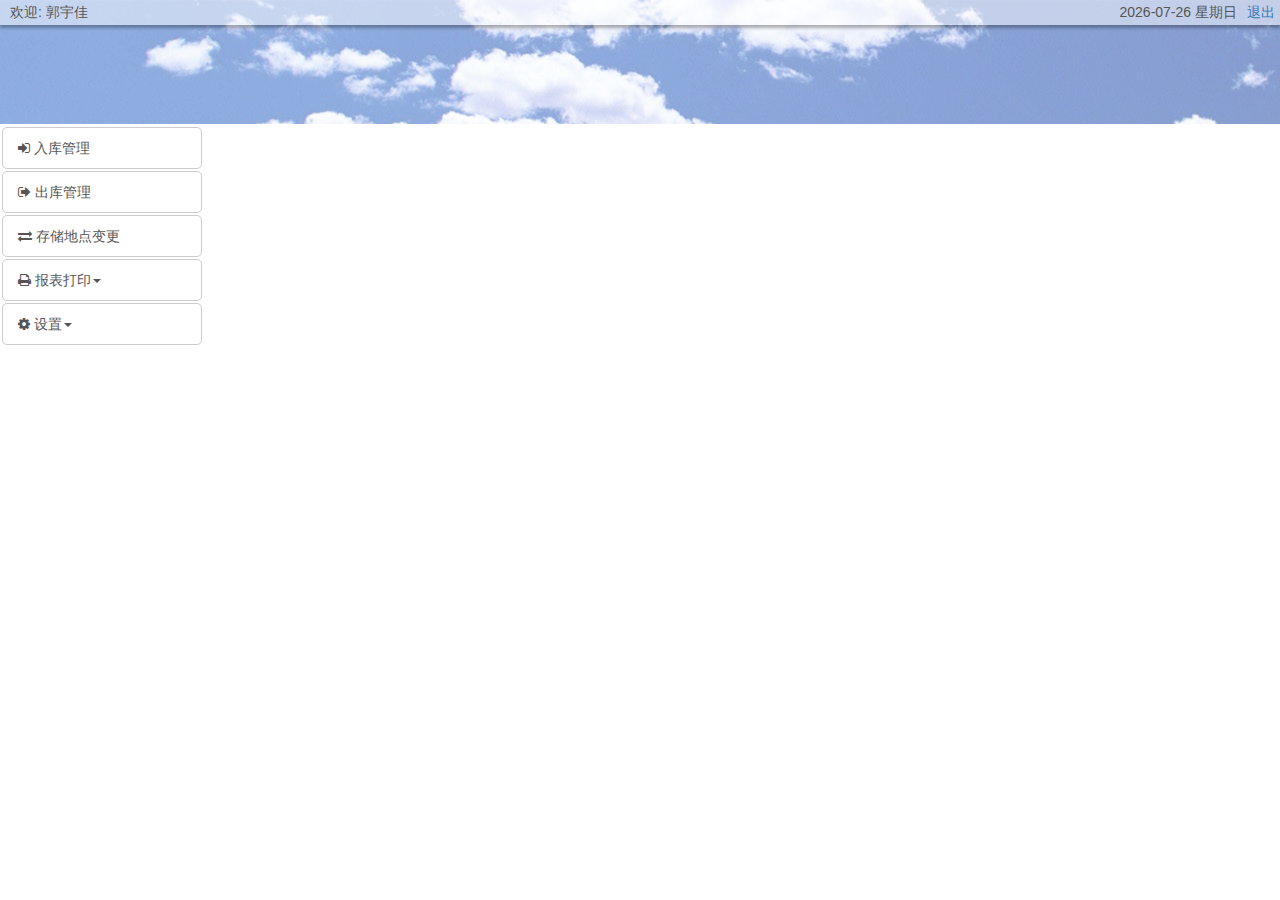
==== html/index.html @ 145302eb "Merge pull request #8 from GreysonHonour/Food_Bureau_br_qx" ====
<!DOCTYPE html>
<html lang="en">
<head>
	<meta charset="UTF-8">
	<title>市级储备粮油库存管理系统</title>
	<link rel="stylesheet" type="text/css" href="../css/bootstrap.min.css">
	<link rel="stylesheet" type="text/css" href="../css/ui.jqgrid.css">
	<link rel="stylesheet" type="text/css" href="../css/base.css">
	<link rel="stylesheet" type="text/css" href="../css/style.css">
	<link rel="stylesheet" type="text/css" href="../css/jquery-ui.min.css">
	<link rel="stylesheet" type="text/css" href="../css/daterangepicker-bs3.css">
	<link rel="stylesheet" type="text/css" href="../css/font-awesome.min.css">
	<link rel="stylesheet" type="text/css" href="../js/skin/layer.css">
	<script type="text/javascript" src="../js/jquery-1.10.2.min.js"></script>
	<script type="text/javascript" src="../js/jquery-migrate-1.4.0.min.js"></script>
	<script type="text/javascript" src="../js/jquery.jqGrid.min.js"></script>
	<script type="text/javascript" src="../js/bootstrap.min.js"></script>
	<script type="text/javascript" src="../js/bt_dropdown.js"></script>
	<script type="text/javascript" src="../js/moment.js"></script>
	<script type="text/javascript" src="../js/daterangepicker.js"></script>
	<script type="text/javascript" src="../js/layer.js"></script>
	<script type="text/javascript" src="../js/bootstrapValidator.min.js"></script>
	<script type="text/javascript" src="../js/validation.js"></script>
	<script type="text/javascript" src="../js/main.js"></script>

</head>
<body>
	<header>
		<nav id="nav_info">
			<div class="float-lt" id="user_info">欢迎: 郭宇佳</div>
			<a href="#" class="float-rt mr5" id="login_out">退出</a>
			<div class="float-rt" id="date_info"></div>
		</nav>
		<!--<div id="nav_title"><span>市粮食储备粮油库存管理系统</span>-->
		</div>
	</header>
	<div class="content">
		<aside class="dropdown">
			<ul class="nav nav-pills nav-stacked">
				<li><a href="#"><i class="fa fa-sign-in"></i>&nbsp;入库管理</a></li>
				<li><a href="#"><i class="fa fa-sign-out"></i>&nbsp;出库管理</a></li>
				<li><a href="#"><i class="fa fa-exchange"></i>&nbsp;存储地点变更</a></li>
				<li><a class="dropdown-toggle" data-toggle="dropdown" href="#"><i class="fa fa-print"></i>&nbsp;报表打印<span class="caret"></span></a>
					<ul class="dropdown-menu pull-left" role="menu" aria-labelledby="dLabel">
						<li class="dropdown-header muted">下拉菜单标题</li>
						<li><a href="#">市级储备粮进销存业务管理平衡表</a></li>
						<li><a href="#">市级储备粮食库存管理表</a></li>
						<li><a href="#">市级存储粮食（XX月份）存储年限报表</a></li>
						<li class="divider"></li>
						<li class="dropdown-header muted">下拉菜单标题</li>
						<li><a href="#">市储油进销存业务管理平衡表</a></li>
						<li><a href="#">市级储备油库存管理表</a></li>
						<li><a href="#">市级储备油存储年限表</a></li>
					</ul>
				</li> 
				<li><a class="dropdown-toggle" data-toggle="dropdown" href="#"><i class="fa fa-cog"></i>&nbsp;设置<span class="caret"></span></a>
					<ul class="dropdown-menu pull-right" role="menu" aria-labelledby="dLabel">
						<li><a id="cog_ui" href="#">用户管理</a></li>
						<li class="dropdown-submenu">
							<a tabindex="-1" href="#">承储位置管理</a>
							<ul class="dropdown-menu">
								<li><a id="cog_su_whs" href="#">承储单位・仓垛设置</a></li>
							</ul>
						</li>
						<li class="dropdown-submenu">
							<a tabindex="-1" href="#">粮食基础数据管理</a>
							<ul class="dropdown-menu">
								<li><a id="cog_gvc" href="#">粮油品种・分类设置</a></li>
								<li><a id="cog_g3q" href="#">粮油等级・品质设置</a></li>
							</ul>
						</li>
					</ul>
				</li>
			</ul>

		</aside>

		<section>
			<!-- 入库检索区域 -->
			<article class="panel panel-default none">
				<header class="panel-heading">市粮食储备粮油入库单&nbsp;&nbsp;检索&nbsp;&nbsp;<i class="fa fa-search"></i></header>
				<form class="form-inline panel-body">
					<table class="grain_search">
						<tr>
							<td colspan="6" class="m0">
								<table class="width-per-10">
									<tr>
										<td class="width-per-2z5">
											<div class="input-group width-per-7">
												<span class="input-group-addon"><i class="fa fa-barcode"></i>&nbsp;单据编号</span>
												<input type="text" class="form-control" placeholder="S0000001" aria-describedby="basic-addon1" id="sc_in_ivy_no" />
											</div>
										</td>
										<td class="width-per-2z5">
											<div class="input-group width-per-9">
												<span class="input-group-addon"><i class="fa fa-barcode"></i>&nbsp;入库编号</span>
												<input type="text" class="form-control" placeholder="" aria-describedby="basic-addon1" id="sc_in_note_no" />
											</div>
										</td>
										<td class="width-per-2z5">
											<fieldset>
												<div class="control-group">
													<div class="controls">
														<div class="input-prepend input-group">
															<span class="add-on input-group-addon"><i class="fa fa-calendar"></i>&nbsp;入库日期</span>
															<input readonly type="text" id="sc_in_ivy_tm" style="width: 105px" name="inventory_in_tm" class="form-control inventory_tm"/> 
														</div>
													</div>
												</div>
											</fieldset>

											<script type="text/javascript">
												$(function() {
													$('.inventory_tm').daterangepicker({ singleDatePicker: true }, function(start, end, label) {
														console.log(start.toISOString(), end.toISOString(), label);
													});
												});
											</script>
										</td>
										<td class="width-per-2z5">
											<div class="input-group width-per-7">
											<span class="input-group-addon"><i class="fa fa-sign-in"></i>&nbsp;入库量</span>
												<input type="number" id="sc_in_ivy_amt" name="sc_in_ivy_amt" class="form-control" min="0"/>
											</div>
										</td>
									</tr>
								</table>
							</td>
						</tr>
						<tr>
							<td colspan="6" class="m0">
								<table class="width-per-10">
									<tr>
										<td class="width-per-2z5">
											<label>承储单位</label><br/>
											<select id="sc_in_su" class="form-control" style="width:200px"></select>
										</td>
										<td class="width-per-2z5">
											<label>储存地点</label><br/>
											<select id="sc_in_unit_nm" class="form-control" style="width:200px"></select>
										</td>
										<td class="width-per-2z5">
											<label>粮油品种</label><br/>
											<select id="sc_in_gv" class="form-control" style="width:200px"></select>
										</td>
										<td class="width-per-2z5">
											<label>粮油分类</label><br/>
											<select id="sc_in_gc_l1" class="form-control" style="width:200px"></select>
										</td>
									</tr>
									<tr>
										<td class="width-per-2z5">
											<label>等级</label><br/>
											<select id="sc_in_gg" class="form-control" style="width:200px"></select>
										</td>
										<td class="width-per-2z5">
											<label>生产年度</label><br/>
											<select id="sc_in_py" class="form-control" style="width:200px"></select>
										</td>
										<td class="width-per-2z5">
											<label>来源内容</label><br/>
											<select id="sc_in_gs" class="form-control" style="width:200px"></select>
										</td>
										<td class="width-per-2z5">
											<label>品质</label><br/>
											<select id="sc_in_gq" class="form-control" style="width:200px"></select>
										</td>
									</tr>
								</table>
							</td>
						</tr>
						<tr>
							<td colspan="6" class="comments pt5">
								<label>备注</label><br/>
								<textarea id="sc_in_rk" draggable="false" class="form-control" placeholder="" style="width:98%"></textarea>
							</td>
						</tr>				
					</table>
					<div class="mt5">
						<button type="button" class="btn btn-primary">检&nbsp;&nbsp;&nbsp;&nbsp;索</button>
						<button type="button" class="btn btn-info" id="sub_in">添&nbsp;&nbsp;&nbsp;&nbsp;加</button>
						<button type="button" class="btn btn-info" id="sub_in_pt">打&nbsp;&nbsp;&nbsp;&nbsp;印</button>
						<button type="button" class="btn btn-warning">重&nbsp;&nbsp;&nbsp;&nbsp;置</button>
					</div>
				</form>
				<div class="view_tbl">
					<form>
						<table id="view_in_tbl">
							<div id="view_in_pages"></div>
						</table>
					</form>
				</div>
			</article>

			<!-- 出库检索区域 -->
			<article class="panel panel-default none">
				<header class="panel-heading">市粮食储备粮油出库单&nbsp;&nbsp;检索&nbsp;&nbsp;<i class="fa fa-search"></i></header>
				<form class="form-inline panel-body">
					<table class="grain_search">
						<tr>
							<td colspan="6" class="m0">
								<table class="width-per-10">
									<tr>
										<td class="width-per-2">
											<div class="input-group width-per-9">
												<span class="input-group-addon"><i class="fa fa-barcode"></i>&nbsp;单据编号</span>
												<input type="text" id="sc_out_ivy_no" class="form-control" placeholder="C0000001" aria-describedby="basic-addon1" />
											</div>
										</td>
										<td class="width-per-2">
											<div class="input-group width-per-9">
												<span class="input-group-addon"><i class="fa fa-barcode"></i>&nbsp;原单据号</span>
												<input type="text" id="sc_oi_ivy_no" class="form-control" placeholder="S0000001" aria-describedby="basic-addon1" />
											</div>
										</td>
										<td class="width-per-2">
											<fieldset>
												<div class="control-group">
													<div class="controls">
														<div class="input-prepend input-group">
															<span class="add-on input-group-addon"><i class="fa fa-calendar"></i>&nbsp;出库日期</span>
															<input readonly type="text" id="sc_out_ivy_tm" style="width: 105px" name="inventory_out_tm" class="form-control inventory_tm"/> 
														</div>
													</div>
												</div>
											</fieldset>

											<script type="text/javascript">
												$(function() {
													$('.inventory_tm').daterangepicker({ singleDatePicker: true }, function(start, end, label) {
														console.log(start.toISOString(), end.toISOString(), label);
													});
												});
											</script>
										</td>
										<td class="width-per-2">
											<div class="input-group width-per-9">
												<span class="input-group-addon"><i class="fa fa-sign-in"></i>&nbsp;原粮食量</span>
												<input type="number" id="sc_oi_ivy_amt" class="form-control" min="0"/>
											</div>
										</td>
										<td class="width-per-2">
											<div class="input-group width-per-9">
												<span class="input-group-addon"><i class="fa fa-sign-out"></i>&nbsp;出库量</span>
												<input type="number" id="sc_out_ivy_amt" class="form-control" min="0"/>
											</div>
										</td>
									</tr>	
								</table>
							</td>
						</tr>
						<tr>
							<td colspan="6" class="m0 pt10">
								<table class="width-per-10">
									<tr>
										<td class="width-per-8">
											<div class="input-group" style="width:97.5%">
												<span class="input-group-addon" style="width:99px;">&nbsp;<i class="fa fa-map-marker"></i>&nbsp;收货单位</span>
												<input type="text" id="sc_out_rsv_nm" class="form-control"/>
											</div>
										</td>
										<td class="width-per-2">
											<div class="input-group width-per-9">
												<span class="input-group-addon"><i class="fa fa-minus-circle"></i>&nbsp;损耗量</span>
												<input type="number" id="sc_out_lt_amt" class="form-control" min="0"/>
											</div>
										</td>
									</tr>
								</table>
							</td>
						</tr>
						<tr>
							<td colspan="6" class="pt10">
								<div class="float-lt mr30">
									<label>承储单位</label><br/>
									<select id="sc_out_su" style="width:200px" class="form-control"></select>
								</div>
								<div class="float-lt mr30">
									<label>调出地点</label><br/>
									<select id="sc_out_unit_nm" style="width:200px" class="form-control"></select>
								</div>
								<div class="float-lt mr30">
									<label>调拨性质</label><br/>
									<select id="sc_out_ga" style="width:200px" class="form-control"></select>
								</div>
							</td>
						</tr>
						<tr>
							<td colspan="6" class="pt10">
								<label>备注</label><br/>
								<textarea id="sc_out_rk" draggable="false" class="form-control" placeholder="" style="width:98%"></textarea>
							</td>
						</tr>				
					</table>
					<div class="mt5">
						<button type="button" class="btn btn-primary">检&nbsp;&nbsp;&nbsp;&nbsp;索</button>
						<button type="button" class="btn btn-info" id="sub_out">添&nbsp;&nbsp;&nbsp;&nbsp;加</button>
						<button type="button" class="btn btn-info" id="sub_out_pt">打&nbsp;&nbsp;&nbsp;&nbsp;印</button>
						<button type="button" class="btn btn-warning">重&nbsp;&nbsp;&nbsp;&nbsp;置</button>
					</div>
				</form>
				<div class="view_tbl">
					<form>
						<table id="view_out_tbl">
							<div id="view_out_pages"></div>
						</table>
					</form>
				</div>
			</article>
			<!-- 变更区域 -->
			<article class="panel panel-default none">
				<header class="panel-heading">市粮食储备粮油储存地点变更</header>
				<table class="grain_change" border="1px">
					<tr>
						<td class="" style="width:50%">
							<div class="" style="width:100%; height:40px; position:relative; left:0px;">
								<table style="width:100%;height: 100%;">
									<tr>
										<td>
											<label style="float:left; line-height:30px; margin:0 5px;">品名</label>
											<select style="width:150px;" class="form-control"></select>	
										</td>
										<td>
											<label style="float:left; line-height:30px; margin:0 5px;">等级</label>
											<select style="width:150px;" class="form-control"></select>		
										</td>
										<td>
											<a href="javascript:;" id="subCg" style="text-decoration:none">选&nbsp;&nbsp;&nbsp;&nbsp;择</a>
										</td>
									</tr>
								</table>
							</div>
							<div class="" style="width:100%; height:260px; background-color:yellow; overflow-y: auto; border-top:1px solid #ccc">

							</div>
						</td>
						<td class="" style="width:50%">
							<div>
								
							</div>
						</td>
					</tr>
				</table>
				<div class="view_tbl">
					<form>
						<table id="view_cg_tbl">
							<div id="view_cg_pages"></div>
						</table>
					</form>
				</div>

			</article>
		</section>

	</div>
	<footer></footer>
</body>
</html>
---- css/ui.jqgrid.css ----
.ui-jqgrid{position:relative}.ui-jqgrid .ui-jqgrid-view{position:relative;left:0;top:0;padding:.0em;font-size:11px}.ui-jqgrid .ui-jqgrid-titlebar{padding:.3em .2em .2em .3em;position:relative;border-left:0 none;border-right:0 none;border-top:0 none}.ui-jqgrid .ui-jqgrid-title{float:left;margin:.1em 0 .2em}.ui-jqgrid .ui-jqgrid-titlebar-close{position:absolute;top:50%;width:19px;margin:-10px 0 0 0;padding:1px;height:18px}.ui-jqgrid .ui-jqgrid-titlebar-close span{display:block;margin:1px}.ui-jqgrid .ui-jqgrid-titlebar-close:hover{padding:0}.ui-jqgrid .ui-jqgrid-hdiv{position:relative;margin:0;padding:0;overflow-x:hidden;border-left:0 none!important;border-top:0 none!important;border-right:0 none!important}.ui-jqgrid .ui-jqgrid-hbox{float:left;padding-right:20px}.ui-jqgrid .ui-jqgrid-htable{table-layout:fixed;margin:0}.ui-jqgrid .ui-jqgrid-htable th{height:22px;padding:0 2px 0 2px}.ui-jqgrid .ui-jqgrid-htable th div{overflow:hidden;position:relative;height:17px}.ui-th-column,.ui-jqgrid .ui-jqgrid-htable th.ui-th-column{overflow:hidden;white-space:nowrap;text-align:center;border-top:0 none;border-bottom:0 none}.ui-th-ltr,.ui-jqgrid .ui-jqgrid-htable th.ui-th-ltr{border-left:0 none}.ui-th-rtl,.ui-jqgrid .ui-jqgrid-htable th.ui-th-rtl{border-right:0 none}.ui-first-th-ltr{border-right:1px solid}.ui-first-th-rtl{border-left:1px solid}.ui-jqgrid .ui-th-div-ie{white-space:nowrap;zoom:1;height:17px}.ui-jqgrid .ui-jqgrid-resize{height:20px!important;position:relative;cursor:e-resize;display:inline;overflow:hidden}.ui-jqgrid .ui-grid-ico-sort{overflow:hidden;position:absolute;display:inline;cursor:pointer!important}.ui-jqgrid .ui-icon-asc{margin-top:-3px;height:12px}.ui-jqgrid .ui-icon-desc{margin-top:3px;height:12px}.ui-jqgrid .ui-i-asc{margin-top:0;height:16px}.ui-jqgrid .ui-i-desc{margin-top:0;margin-left:13px;height:16px}.ui-jqgrid .ui-jqgrid-sortable{cursor:pointer}.ui-jqgrid tr.ui-search-toolbar th{border-top-width:1px!important;border-top-color:inherit!important;border-top-style:ridge!important}tr.ui-search-toolbar input{margin:1px 0 0 0}tr.ui-search-toolbar select{margin:1px 0 0 0}.ui-jqgrid .ui-jqgrid-bdiv{position:relative;margin:0;padding:0;overflow:auto;text-align:left}.ui-jqgrid .ui-jqgrid-btable{table-layout:fixed;margin:0;outline-style:none}.ui-jqgrid tr.jqgrow{outline-style:none}.ui-jqgrid tr.jqgroup{outline-style:none}.ui-jqgrid tr.jqgrow td{font-weight:normal;overflow:hidden;white-space:pre;height:22px;padding:0 2px 0 2px;border-bottom-width:1px;border-bottom-color:inherit;border-bottom-style:solid}.ui-jqgrid tr.jqgfirstrow td{padding:0 2px 0 2px;border-right-width:1px;border-right-style:solid}.ui-jqgrid tr.jqgroup td{font-weight:normal;overflow:hidden;white-space:pre;height:22px;padding:0 2px 0 2px;border-bottom-width:1px;border-bottom-color:inherit;border-bottom-style:solid}.ui-jqgrid tr.jqfoot td{font-weight:bold;overflow:hidden;white-space:pre;height:22px;padding:0 2px 0 2px;border-bottom-width:1px;border-bottom-color:inherit;border-bottom-style:solid}.ui-jqgrid tr.ui-row-ltr td{text-align:left;border-right-width:1px;border-right-color:inherit;border-right-style:solid}.ui-jqgrid tr.ui-row-rtl td{text-align:right;border-left-width:1px;border-left-color:inherit;border-left-style:solid}.ui-jqgrid td.jqgrid-rownum{padding:0 2px 0 2px;margin:0;border:0 none}.ui-jqgrid .ui-jqgrid-resize-mark{width:2px;left:0;background-color:#777;cursor:e-resize;cursor:col-resize;position:absolute;top:0;height:100px;overflow:hidden;display:none;border:0 none;z-index:99999}.ui-jqgrid .ui-jqgrid-sdiv{position:relative;margin:0;padding:0;overflow:hidden;border-left:0 none!important;border-top:0 none!important;border-right:0 none!important}.ui-jqgrid .ui-jqgrid-ftable{table-layout:fixed;margin-bottom:0}.ui-jqgrid tr.footrow td{font-weight:bold;overflow:hidden;white-space:nowrap;height:21px;padding:0 2px 0 2px;border-top-width:1px;border-top-color:inherit;border-top-style:solid}.ui-jqgrid tr.footrow-ltr td{text-align:left;border-right-width:1px;border-right-color:inherit;border-right-style:solid}.ui-jqgrid tr.footrow-rtl td{text-align:right;border-left-width:1px;border-left-color:inherit;border-left-style:solid}.ui-jqgrid .ui-jqgrid-pager{border-left:0 none!important;border-right:0 none!important;border-bottom:0 none!important;margin:0!important;padding:0!important;position:relative;height:25px;white-space:nowrap;overflow:hidden;font-size:11px}.ui-jqgrid .ui-pager-control{position:relative}.ui-jqgrid .ui-pg-table{position:relative;padding-bottom:2px;width:auto;margin:0}.ui-jqgrid .ui-pg-table td{font-weight:normal;vertical-align:middle;padding:1px}.ui-jqgrid .ui-pg-button{height:19px!important}.ui-jqgrid .ui-pg-button span{display:block;margin:1px;float:left}.ui-jqgrid .ui-pg-button:hover{padding:0}.ui-jqgrid .ui-state-disabled:hover{padding:1px}.ui-jqgrid .ui-pg-input{height:13px;font-size:.8em;margin:0}.ui-jqgrid .ui-pg-selbox{font-size:.8em;line-height:18px;display:block;height:18px;margin:0}.ui-jqgrid .ui-separator{height:18px;border-left:1px solid #ccc;border-right:1px solid #ccc;margin:1px;float:right}.ui-jqgrid .ui-paging-info{font-weight:normal;height:19px;margin-top:3px;margin-right:4px}.ui-jqgrid .ui-jqgrid-pager .ui-pg-div{padding:1px 0;float:left;position:relative}.ui-jqgrid .ui-jqgrid-pager .ui-pg-button{cursor:pointer}.ui-jqgrid .ui-jqgrid-pager .ui-pg-div span.ui-icon{float:left;margin:0 2px}.ui-jqgrid td input,.ui-jqgrid td select .ui-jqgrid td textarea{margin:0}.ui-jqgrid td textarea{width:auto;height:auto}.ui-jqgrid .ui-jqgrid-toppager{border-left:0 none!important;border-right:0 none!important;border-top:0 none!important;margin:0!important;padding:0!important;position:relative;height:25px!important;white-space:nowrap;overflow:hidden}.ui-jqgrid .ui-jqgrid-toppager .ui-pg-div{padding:1px 0;float:left;position:relative}.ui-jqgrid .ui-jqgrid-toppager .ui-pg-button{cursor:pointer}.ui-jqgrid .ui-jqgrid-toppager .ui-pg-div span.ui-icon{float:left;margin:0 2px}.ui-jqgrid .ui-jqgrid-btable .ui-sgcollapsed span{display:block}.ui-jqgrid .ui-subgrid{margin:0;padding:0;width:100%}.ui-jqgrid .ui-subgrid table{table-layout:fixed}.ui-jqgrid .ui-subgrid tr.ui-subtblcell td{height:18px;border-right-width:1px;border-right-color:inherit;border-right-style:solid;border-bottom-width:1px;border-bottom-color:inherit;border-bottom-style:solid}.ui-jqgrid .ui-subgrid td.subgrid-data{border-top:0 none!important}.ui-jqgrid .ui-subgrid td.subgrid-cell{border-width:0 0 1px 0}.ui-jqgrid .ui-th-subgrid{height:20px}.ui-jqgrid .loading{position:absolute;top:45%;left:45%;width:auto;z-index:101;padding:6px;margin:5px;text-align:center;font-weight:bold;display:none;border-width:2px!important;font-size:11px}.ui-jqgrid .jqgrid-overlay{display:none;z-index:100}* html .jqgrid-overlay{width:expression(this.parentNode.offsetWidth+'px');height:expression(this.parentNode.offsetHeight+'px')}* .jqgrid-overlay iframe{position:absolute;top:0;left:0;z-index:-1;width:expression(this.parentNode.offsetWidth+'px');height:expression(this.parentNode.offsetHeight+'px')}.ui-jqgrid .ui-userdata{border-left:0 none;border-right:0 none;height:21px;overflow:hidden}.ui-jqdialog{display:none;width:300px;position:absolute;padding:.2em;font-size:11px;overflow:visible}.ui-jqdialog .ui-jqdialog-titlebar{padding:.3em .2em;position:relative}.ui-jqdialog .ui-jqdialog-title{margin:.1em 0 .2em}.ui-jqdialog .ui-jqdialog-titlebar-close{position:absolute;top:50%;width:19px;margin:-10px 0 0 0;padding:1px;height:18px}.ui-jqdialog .ui-jqdialog-titlebar-close span{display:block;margin:1px}.ui-jqdialog .ui-jqdialog-titlebar-close:hover,.ui-jqdialog .ui-jqdialog-titlebar-close:focus{padding:0}.ui-jqdialog-content,.ui-jqdialog .ui-jqdialog-content{border:0;padding:.3em .2em;background:0;height:auto}.ui-jqdialog .ui-jqconfirm{padding:.4em 1em;border-width:3px;position:absolute;bottom:10px;right:10px;overflow:visible;display:none;height:80px;width:220px;text-align:center}.ui-jqdialog-content .FormGrid{margin:0}.ui-jqdialog-content .EditTable{width:100%;margin-bottom:0}.ui-jqdialog-content .DelTable{width:100%;margin-bottom:0}.EditTable td input,.EditTable td select,.EditTable td textarea{margin:0}.EditTable td textarea{width:auto;height:auto}.ui-jqdialog-content td.EditButton{text-align:right;border-top:0 none;border-left:0 none;border-right:0 none;padding-bottom:5px;padding-top:5px}.ui-jqdialog-content td.navButton{text-align:center;border-left:0 none;border-top:0 none;border-right:0 none;padding-bottom:5px;padding-top:5px}.ui-jqdialog-content input.FormElement{padding:.3em}.ui-jqdialog-content .data-line{padding-top:.1em;border:0 none}.ui-jqdialog-content .CaptionTD{vertical-align:middle;border:0 none;padding:2px;white-space:nowrap}.ui-jqdialog-content .DataTD{padding:2px;border:0 none;vertical-align:top}.ui-jqdialog-content .form-view-data{white-space:pre}.fm-button{display:inline-block;margin:0 4px 0 0;padding:.4em .5em;text-decoration:none!important;cursor:pointer;position:relative;text-align:center;zoom:1}.fm-button-icon-left{padding-left:1.9em}.fm-button-icon-right{padding-right:1.9em}.fm-button-icon-left .ui-icon{right:auto;left:.2em;margin-left:0;position:absolute;top:50%;margin-top:-8px}.fm-button-icon-right .ui-icon{left:auto;right:.2em;margin-left:0;position:absolute;top:50%;margin-top:-8px}#nData,#pData{float:left;margin:3px;padding:0;width:15px}.ui-jqgrid .selected-row,div.ui-jqgrid .selected-row td{font-style:normal;border-left:0 none}.ui-inline-del.ui-state-hover span,.ui-inline-edit.ui-state-hover span,.ui-inline-save.ui-state-hover span,.ui-inline-cancel.ui-state-hover span{margin:-1px}.ui-jqgrid .tree-wrap{float:left;position:relative;height:18px;white-space:nowrap;overflow:hidden}.ui-jqgrid .tree-minus{position:absolute;height:18px;width:18px;overflow:hidden}.ui-jqgrid .tree-plus{position:absolute;height:18px;width:18px;overflow:hidden}.ui-jqgrid .tree-leaf{position:absolute;height:18px;width:18px;overflow:hidden}.ui-jqgrid .treeclick{cursor:pointer}* iframe.jqm{position:absolute;top:0;left:0;z-index:-1;width:expression(this.parentNode.offsetWidth+'px');height:expression(this.parentNode.offsetHeight+'px')}.ui-jqgrid-dnd tr td{border-right-width:1px;border-right-color:inherit;border-right-style:solid;height:20px}.ui-jqgrid .ui-jqgrid-title-rtl{float:right;margin:.1em 0 .2em}.ui-jqgrid .ui-jqgrid-hbox-rtl{float:right;padding-left:20px}.ui-jqgrid .ui-jqgrid-resize-ltr{float:right;margin:-2px -2px -2px 0}.ui-jqgrid .ui-jqgrid-resize-rtl{float:left;margin:-2px 0 -1px -3px}.ui-jqgrid .ui-sort-rtl{left:0}.ui-jqgrid .tree-wrap-ltr{float:left}.ui-jqgrid .tree-wrap-rtl{float:right}.ui-jqgrid .ui-ellipsis{text-overflow:ellipsis}
---- css/base.css ----
a:link{text-decoration:none;}
a:visited{text-decoration:none;}
a:hover{text-decoration:none;}
a:active{text-decoration:none;}

.psn-ab{position: absolute;}
.psn-rb{position: relative;}

.x-left{text-align: left}
.x-center{text-align: center}
.x-right{text-align: right}

.y-left{vertical-align: left}
.y-center{vertical-align: middle}
.y-right{vertical-align: right}


/*宽度比例*/
.width-per-10{width:100%;}
.width-per-9z5{width:95%;}
.width-per-9{width:90%;}
.width-per-8z5{width:85%;}
.width-per-8{width:80%;}
.width-per-7z5{width:75%;}
.width-per-7{width:70%;}
.width-per-6z5{width:65%;}
.width-per-6{width:60%;}
.width-per-5z5{width:55%;}
.width-per-5{width:50%;}
.width-per-4z5{width:45%;}
.width-per-4{width:40%;}
.width-per-3z5{width:35%;}
.width-per-3{width:30%;}
.width-per-2z5{width:25%;}
.width-per-2{width:20%;}
.width-per-1z5{width:15%;}
.width-per-1{width:10%;}
.width-per-0z5{width:5%;}

.w1{width:10px;}
.w2{width:20px;}
.w3{width:30px;}
.w4{width:40px;}
.w5{width:50px;}
.w6{width:60px;}
.w7{width:70px;}
.w8{width:80px;}
.w9{width:90px;}

.w10{width:100px;}
.w20{width:200px;}
.w30{width:300px;}
.w40{width:400px;}
.w50{width:500px;}
.w60{width:600px;}
.w70{width:700px;}
.w80{width:800px;}
.w90{width:900px;}
/*高度像素*/
.ht1{height:10px;}
.ht2{height:20px;}
.ht3{height:30px;}
.ht4{height:40px;}
.ht5{height:50px;}
.ht6{height:60px;}
.ht7{height:70px;}
.ht8{height:80px;}
.ht9{height:90px;}

.ht10{height:100px;}
.ht20{height:200px;}
.ht30{height:300px;}
.ht40{height:400px;}
.ht50{height:500px;}
.ht60{height:600px;}
.ht70{height:700px;}
.ht80{height:800px;}
.ht90{height:900px;}

/*浮动方向*/
.float-lt{float: left;}
.float-rt{float: right;}
/*内边距*/
.p10{padding:10px;}
.p5{padding:5px;}
.p0{padding:0px;}

.pt10{padding-top: 10px;}
.pt5{padding-top: 5px;}
.pt0{padding-top: 0px;}

.pl-20{padding-left: 20%;}
.pl-10{padding-left: 10%;}
.pl-5{padding-left: 5%;}
/*外边距*/
.m10{margin:10px;}
.m5{margin:5px;}
.m0{margin:0px;}
/*外右边距*/
.mr30{margin-right: 30px;}
.mr20{margin-right: 20px;}
.mr10{margin-right: 10px;}
.mr5{margin-right: 5px;}

.ml30{margin-left: 30px;}
.ml20{margin-left: 20px;}
.ml10{margin-left: 10px;}
.ml5{margin-left: 5px;}

.mr-30{margin-right: 30%;}
.mr-20{margin-right: 20%;}
.mr-10{margin-right: 10%;}
.mr-5{margin-right: 5%;}

.ml-30{margin-left: 30%;}
.ml-20{margin-left: 20%;}
.ml-10{margin-left: 10%;}
.ml-5{margin-left: 5%;}
/*外上边距*/
.mt30{margin-top: 30px;}
.mt20{margin-top: 20px;}
.mt10{margin-top: 10px;}
.mt5{margin-top: 5px;}

.mt-30{margin-top: 30%;}
.mt-20{margin-top: 20%;}
.mt-10{margin-top: 10%;}
.mt-5{margin-top: 5%;}
/*显示与否*/
.none{display: none;}
.active{display: block;}
/*纵向位置*/
.bt-1{bottom:10%;}
.bt-2{bottom:20%;}
.bt-3{bottom:30%;}
.bt-4{bottom:40%;}
.bt-5{bottom:50%;}
.bt-6{bottom:60%;}
.bt-7{bottom:70%;}
.bt-8{bottom:80%;}
.bt-9{bottom:90%;}

.tp-1{top:10%;}
.tp-2{top:20%;}
.tp-3{top:30%;}
.tp-4{top:40%;}
.tp-5{top:50%;}
.tp-6{top:60%;}
.tp-7{top:70%;}
.tp-8{top:80%;}
.tp-9{top:90%;}

.tp1{top:1px;}
.tp2{top:2px;}
.tp3{top:3px;}
.tp4{top:4px;}
.tp5{top:5px;}
.tp6{top:6px;}
.tp7{top:7px;}
.tp8{top:8px;}
.tp9{top:9px;}
/*横向位置*/
.rt-1{right:10%;}
.rt-2{right:20%;}
.rt-3{right:30%;}
.rt-4{right:40%;}
.rt-5{right:50%;}
.rt-6{right:60%;}
.rt-7{right:70%;}
.rt-8{right:80%;}
.rt-9{right:90%;}
/*纵向溢出*/
.ow-to{overflow:auto};

.noborder{border:none;}
.noborder-l{border-left: none}
.noborder-r{border-right: none}
---- css/style.css ----
body{
	height: 824px;
	min-height:768px; 
}
body>header{
	height:15%;
	width:100%;
	background:url(../img/hdr_bg.png);
}

header>nav{
	position: absolute;
	top:0px;
	width:100%;
	height: 25px;
	line-height: 25px;
	color: #555; 
	background-color: rgba(255,255,255,.5);
	-webkit-box-shadow:0 3px 3px rgba(1,1,1,.3);
	-moz-box-shadow:0 3px 3px rgba(1,1,1,.3);
	box-shadow:0 3px 3px rgba(1,1,1,.3);
}

header>nav div{
	margin: 0px 10px;
}

#nav_title{
	position:absolute; top:28px;
	left:70px;
	background: url(../img/header_icon.png) no-repeat;
	width: 700px;
	height:95px;
}

#nav_title>span{
	margin-left:100px;
	line-height:90px;
	font-size:35px;
	letter-spacing:5px;
	color:#fff;
	background-color: rgba(138,164,215,.5);
	font-family:'Microsoft YaHei',arial,tahoma,\5b8b\4f53,sans-serif;
	height:95px;
}

div>aside{
	float: left;
	margin: 0px 2px;
	width: 15%;
	min-width: 200px;
	height: 99%;
}

div>section{
	width: 84%;
	height: 99%;
	float: right;
	margin-right: 4px;
}

div>section>article{
	height: 100%;
}

div>aside>ul>li{
	border: 1px solid #ccc;
	-webkit-border-radius: 5px;
	-moz-border-radius: 5px;
	border-radius: 5px;
}

div>aside>ul>li a,
div>aside>ul>li a:hover,
div>aside>ul>li a:focus
{
	color: #555;
}

#btn_amt,
#btn_amt:hover,
#btn_amt:focus
{
	color: #99999b;
}

.view_tbl{
	margin-left: 1%;
}

textarea{
	width:90%;
	resize:none;
}

.content{
	height:80%;
	width:auto;
	min-width: 1310px;
	clear: both;
	margin: 3px 0px -3px 0px;
}

/*宽度*/
.grain_search,
.grain_change,
.grain_iframe{
	width: 100%;
}

.grain_change{
	height: 300px;
}

.grain_search tr:not(:last-child){
	height: 40px;
}

.comments{
	height: 80px;
}

.grain_search_td{
	width:33%;
}

.dropdown-submenu {
	position: relative;
}
.dropdown-submenu > .dropdown-menu {
	top: 0;
	left: 100%;
	margin-top: -6px;
	margin-left: -1px;
	-webkit-border-radius: 0 6px 6px 6px;
	-moz-border-radius: 0 6px 6px;
	border-radius: 0 6px 6px 6px;
}
.dropdown-submenu:hover > .dropdown-menu {
	display: block;
}
.dropdown-submenu > a:after {
	display: block;
	content: " ";
	float: right;
	width: 0;
	height: 0;
	border-color: transparent;
	border-style: solid;
	border-width: 5px 0 5px 5px;
	border-left-color: #ccc;
	margin-top: 5px;
	margin-right: -10px;
}
.dropdown-submenu:hover > a:after {
	border-left-color: #fff;
}
.dropdown-submenu.pull-left {
	float: none;
}
.dropdown-submenu.pull-left > .dropdown-menu {
	left: -100%;
	margin-left: 10px;
	-webkit-border-radius: 6px 0 6px 6px;
	-moz-border-radius: 6px 0 6px 6px;
	border-radius: 6px 0 6px 6px;
}

.mr5 label{
	line-height: 30px;
	position: relative;
	bottom: 0px;
}

.vali-td{
	height: 60px;
	vertical-align:top;
}

.vali-sl-td{
	height: 85px;
	vertical-align:top;
}

#inForm .has-feedback .form-control-feedback,
#outForm .has-feedback .form-control-feedback,
#uiForm .has-feedback .form-control-feedback{
    top: 10px;
    right: 10px;
}

#suForm .has-feedback .form-control-feedback,
#whsForm .has-feedback .form-control-feedback,
#gcForm .has-feedback .form-control-feedback,
#ggForm .has-feedback .form-control-feedback,
#gqForm .has-feedback .form-control-feedback{
	top: 10px;
    right: 90px;
}

#inForm .has-feedback .input-group .form-control-feedback,
#outForm .has-feedback .input-group .form-control-feedback,
#uiForm .has-feedback .input-group .form-control-feedback
 {
    top: 10px;
    right: 10px;
}

#suForm .has-feedback .input-group .form-control-feedback,
#whsForm .has-feedback .input-group .form-control-feedback,
#gcForm .has-feedback .input-group .form-control-feedback,
#ggForm .has-feedback .input-group .form-control-feedback,
#gqForm .has-feedback .input-group .form-control-feedback{
	top: 10px;
    right: 90px;
}

#sc_in_ex .panel-heading{
	padding:6px;
}
---- css/daterangepicker-bs3.css ----
/*!
 * Stylesheet for the Date Range Picker, for use with Bootstrap 3.x
 *
 * Copyright 2013 Dan Grossman ( http://www.dangrossman.info )
 * Licensed under the Apache License v2.0
 * http://www.apache.org/licenses/LICENSE-2.0
 *
 * Built for http://www.improvely.com
 */
.clear{ clear:both;}
 .daterangepicker.dropdown-menu {
  max-width: none;
  z-index: 3000;
}

.daterangepicker.opensleft .ranges, .daterangepicker.opensleft .calendar {
  float: left;
  margin: 4px;
}

/*.daterangepicker.opensright .ranges, .daterangepicker.opensright .calendar {*/
.daterangepicker.opensright .calendar {
  float: right;
  margin: 4px;
}

.daterangepicker .ranges {
  margin:4px;
  text-align: left;
  padding:0px 20px;
}

.daterangepicker .ranges .range_inputs>div {
  float: left;
}

.daterangepicker .ranges .range_inputs>div:nth-child(2) {
  padding-left: 11px;
}

.daterangepicker .ranges .range_inputs .applyBtn{
	float:right; 
}
.daterangepicker .ranges .range_inputs .cancelBtn{
	float:right;margin-right:10px;
}


.daterangepicker .calendar {
  display: none;
  max-width: 290px;
}

.daterangepicker.show-calendar .calendar {
    display: block;
}

.daterangepicker .calendar.single .calendar-date {
  border: none;
}

.daterangepicker .calendar th, .daterangepicker .calendar td {
  font-family: 'Helvetica Neue', Helvetica, Arial, sans-serif;
  white-space: nowrap;
  text-align: center;
  min-width: 32px;
}

.daterangepicker .daterangepicker_start_input label,
.daterangepicker .daterangepicker_end_input label {
  color: #333;
  display: block;
  font-size: 11px;
  font-weight: normal;
  height: 20px;
  line-height: 20px;
  margin-bottom: 2px;
  text-shadow: #fff 1px 1px 0px;
  text-transform: uppercase;
  padding-right:10px;
  float:left;
  height:34px;
  line-height:34px;
}

.daterangepicker .ranges input {
  font-size: 11px;
}

.daterangepicker .ranges .input-mini {
  background-color: #eee;
  border: 1px solid #ccc;
  border-radius: 4px;
  color: #555;
  display: block;
  font-size: 11px;
  height: 34px;
  line-height: 34px;
  vertical-align: middle;
  margin: 0 0 10px 0;
  padding: 0 6px;
  width: 84px;
  float:left;
}

.daterangepicker .ranges ul {
  list-style: none;
  margin: 0;
  padding: 0;
}

.daterangepicker .ranges li {
  font-size: 13px;
  background: #f5f5f5;
  border: 1px solid #f5f5f5;
  color: #08c;
  padding: 3px 12px;
  margin-bottom: 8px;
  -webkit-border-radius: 5px;
  -moz-border-radius: 5px;
  border-radius: 5px;
  cursor: pointer;
}

.daterangepicker .ranges li.active, .daterangepicker .ranges li:hover {
  background: #08c;
  border: 1px solid #08c;
  color: #fff;
}

.daterangepicker .calendar-date {
  border: 1px solid #ddd;
  padding: 4px;
  border-radius: 4px;
  background: #fff;
}

.daterangepicker .calendar-time {
  text-align: center;
  margin: 8px auto 0 auto;
  line-height: 30px;
}

.daterangepicker {
  position: absolute;
  background: #fff;
  top: 100px;
  left: 20px;
  padding: 4px;
  margin-top: 1px;
  -webkit-border-radius: 4px;
  -moz-border-radius: 4px;
  border-radius: 4px;
}

.daterangepicker.opensleft:before {
  position: absolute;
  top: -7px;
  right: 9px;
  display: inline-block;
  border-right: 7px solid transparent;
  border-bottom: 7px solid #ccc;
  border-left: 7px solid transparent;
  border-bottom-color: rgba(0, 0, 0, 0.2);
  content: '';
}

.daterangepicker.opensleft:after {
  position: absolute;
  top: -6px;
  right: 10px;
  display: inline-block;
  border-right: 6px solid transparent;
  border-bottom: 6px solid #fff;
  border-left: 6px solid transparent;
  content: '';
}

.daterangepicker.opensright:before {
  position: absolute;
  top: -7px;
  left: 9px;
  display: inline-block;
  border-right: 7px solid transparent;
  border-bottom: 7px solid #ccc;
  border-left: 7px solid transparent;
  border-bottom-color: rgba(0, 0, 0, 0.2);
  content: '';
}

.daterangepicker.opensright:after {
  position: absolute;
  top: -6px;
  left: 10px;
  display: inline-block;
  border-right: 6px solid transparent;
  border-bottom: 6px solid #fff;
  border-left: 6px solid transparent;
  content: '';
}

.daterangepicker table {
  width: 100%;
  margin: 0;
}

.daterangepicker td, .daterangepicker th {
  text-align: center;
  width: 20px;
  height: 20px;
  -webkit-border-radius: 4px;
  -moz-border-radius: 4px;
  border-radius: 4px;
  cursor: pointer;
  white-space: nowrap;
}

.daterangepicker td.off {
  color: #999;
}

.daterangepicker td.disabled {
  color: #999;
}

.daterangepicker td.available:hover, .daterangepicker th.available:hover {
  background: #eee;
}

.daterangepicker td.in-range {
  background: #ebf4f8;
  -webkit-border-radius: 0;
  -moz-border-radius: 0;
  border-radius: 0;
}

.daterangepicker td.active, .daterangepicker td.active:hover {
  background-color: #357ebd;
  border-color: #3071a9;
  color: #fff;
}

.daterangepicker td.week, .daterangepicker th.week {
  font-size: 80%;
  color: #ccc;
}

.daterangepicker select.monthselect, .daterangepicker select.yearselect {
  font-size: 12px;
  padding: 1px;
  height: auto;
  margin: 0;
  cursor: default;
}

.daterangepicker select.monthselect {
  margin-right: 2%;
  width: 56%;
}

.daterangepicker select.yearselect {
  width: 40%;
}

.daterangepicker select.hourselect, .daterangepicker select.minuteselect, .daterangepicker select.ampmselect {
  width: 50px;
  margin-bottom: 0;
}

.daterangepicker_start_input {
  float: left;
}

.daterangepicker_end_input {
  float: left; 
  padding-left: 11px
}

.daterangepicker th.month {
  width: auto;
}
---- js/skin/layer.css ----
/*!
 
 @Name: layer's style
 @Author: 贤心
 @Blog： sentsin.com
 
 */.layui-layer-imgbar,.layui-layer-imgtit a,.layui-layer-tab .layui-layer-title span,.layui-layer-title{text-overflow:ellipsis;white-space:nowrap}*html{background-image:url(about:blank);background-attachment:fixed}html #layui_layer_skinlayercss{display:none;position:absolute;width:1989px}.layui-layer,.layui-layer-shade{position:fixed;_position:absolute;pointer-events:auto}.layui-layer-shade{top:0;left:0;width:100%;height:100%;_height:expression(document.body.offsetHeight+"px")}.layui-layer{top:150px;left:0;margin:0;padding:0;background-color:#fff;-webkit-background-clip:content;box-shadow:1px 1px 50px rgba(0,0,0,.3);border-radius:2px;-webkit-animation-fill-mode:both;animation-fill-mode:both;-webkit-animation-duration:.3s;animation-duration:.3s}.layui-layer-close{position:absolute}.layui-layer-content{position:relative}.layui-layer-border{border:1px solid #B2B2B2;border:1px solid rgba(0,0,0,.3);box-shadow:1px 1px 5px rgba(0,0,0,.2)}.layui-layer-moves{position:absolute;border:3px solid #666;border:3px solid rgba(0,0,0,.5);cursor:move;background-color:#fff;background-color:rgba(255,255,255,.3);filter:alpha(opacity=50)}.layui-layer-load{background:url(default/loading-0.gif) center center no-repeat #fff}.layui-layer-ico{background:url(default/icon.png) no-repeat}.layui-layer-btn a,.layui-layer-dialog .layui-layer-ico,.layui-layer-setwin a{display:inline-block;*display:inline;*zoom:1;vertical-align:top}@-webkit-keyframes bounceIn{0%{opacity:0;-webkit-transform:scale(.5);transform:scale(.5)}100%{opacity:1;-webkit-transform:scale(1);transform:scale(1)}}@keyframes bounceIn{0%{opacity:0;-webkit-transform:scale(.5);-ms-transform:scale(.5);transform:scale(.5)}100%{opacity:1;-webkit-transform:scale(1);-ms-transform:scale(1);transform:scale(1)}}.layer-anim{-webkit-animation-name:bounceIn;animation-name:bounceIn}@-webkit-keyframes bounceOut{100%{opacity:0;-webkit-transform:scale(.7);transform:scale(.7)}30%{-webkit-transform:scale(1.03);transform:scale(1.03)}0%{-webkit-transform:scale(1);transform:scale(1)}}@keyframes bounceOut{100%{opacity:0;-webkit-transform:scale(.7);-ms-transform:scale(.7);transform:scale(.7)}30%{-webkit-transform:scale(1.03);-ms-transform:scale(1.03);transform:scale(1.03)}0%{-webkit-transform:scale(1);-ms-transform:scale(1);transform:scale(1)}}.layer-anim-close{-webkit-animation-name:bounceOut;animation-name:bounceOut;-webkit-animation-duration:.2s;animation-duration:.2s}@-webkit-keyframes zoomInDown{0%{opacity:0;-webkit-transform:scale(.1) translateY(-2000px);transform:scale(.1) translateY(-2000px);-webkit-animation-timing-function:ease-in-out;animation-timing-function:ease-in-out}60%{opacity:1;-webkit-transform:scale(.475) translateY(60px);transform:scale(.475) translateY(60px);-webkit-animation-timing-function:ease-out;animation-timing-function:ease-out}}@keyframes zoomInDown{0%{opacity:0;-webkit-transform:scale(.1) translateY(-2000px);-ms-transform:scale(.1) translateY(-2000px);transform:scale(.1) translateY(-2000px);-webkit-animation-timing-function:ease-in-out;animation-timing-function:ease-in-out}60%{opacity:1;-webkit-transform:scale(.475) translateY(60px);-ms-transform:scale(.475) translateY(60px);transform:scale(.475) translateY(60px);-webkit-animation-timing-function:ease-out;animation-timing-function:ease-out}}.layer-anim-01{-webkit-animation-name:zoomInDown;animation-name:zoomInDown}@-webkit-keyframes fadeInUpBig{0%{opacity:0;-webkit-transform:translateY(2000px);transform:translateY(2000px)}100%{opacity:1;-webkit-transform:translateY(0);transform:translateY(0)}}@keyframes fadeInUpBig{0%{opacity:0;-webkit-transform:translateY(2000px);-ms-transform:translateY(2000px);transform:translateY(2000px)}100%{opacity:1;-webkit-transform:translateY(0);-ms-transform:translateY(0);transform:translateY(0)}}.layer-anim-02{-webkit-animation-name:fadeInUpBig;animation-name:fadeInUpBig}@-webkit-keyframes zoomInLeft{0%{opacity:0;-webkit-transform:scale(.1) translateX(-2000px);transform:scale(.1) translateX(-2000px);-webkit-animation-timing-function:ease-in-out;animation-timing-function:ease-in-out}60%{opacity:1;-webkit-transform:scale(.475) translateX(48px);transform:scale(.475) translateX(48px);-webkit-animation-timing-function:ease-out;animation-timing-function:ease-out}}@keyframes zoomInLeft{0%{opacity:0;-webkit-transform:scale(.1) translateX(-2000px);-ms-transform:scale(.1) translateX(-2000px);transform:scale(.1) translateX(-2000px);-webkit-animation-timing-function:ease-in-out;animation-timing-function:ease-in-out}60%{opacity:1;-webkit-transform:scale(.475) translateX(48px);-ms-transform:scale(.475) translateX(48px);transform:scale(.475) translateX(48px);-webkit-animation-timing-function:ease-out;animation-timing-function:ease-out}}.layer-anim-03{-webkit-animation-name:zoomInLeft;animation-name:zoomInLeft}@-webkit-keyframes rollIn{0%{opacity:0;-webkit-transform:translateX(-100%) rotate(-120deg);transform:translateX(-100%) rotate(-120deg)}100%{opacity:1;-webkit-transform:translateX(0) rotate(0);transform:translateX(0) rotate(0)}}@keyframes rollIn{0%{opacity:0;-webkit-transform:translateX(-100%) rotate(-120deg);-ms-transform:translateX(-100%) rotate(-120deg);transform:translateX(-100%) rotate(-120deg)}100%{opacity:1;-webkit-transform:translateX(0) rotate(0);-ms-transform:translateX(0) rotate(0);transform:translateX(0) rotate(0)}}.layer-anim-04{-webkit-animation-name:rollIn;animation-name:rollIn}@keyframes fadeIn{0%{opacity:0}100%{opacity:1}}.layer-anim-05{-webkit-animation-name:fadeIn;animation-name:fadeIn}@-webkit-keyframes shake{0%,100%{-webkit-transform:translateX(0);transform:translateX(0)}10%,30%,50%,70%,90%{-webkit-transform:translateX(-10px);transform:translateX(-10px)}20%,40%,60%,80%{-webkit-transform:translateX(10px);transform:translateX(10px)}}@keyframes shake{0%,100%{-webkit-transform:translateX(0);-ms-transform:translateX(0);transform:translateX(0)}10%,30%,50%,70%,90%{-webkit-transform:translateX(-10px);-ms-transform:translateX(-10px);transform:translateX(-10px)}20%,40%,60%,80%{-webkit-transform:translateX(10px);-ms-transform:translateX(10px);transform:translateX(10px)}}.layer-anim-06{-webkit-animation-name:shake;animation-name:shake}@-webkit-keyframes fadeIn{0%{opacity:0}100%{opacity:1}}.layui-layer-title{padding:0 80px 0 20px;height:42px;line-height:42px;border-bottom:1px solid #eee;font-size:14px;color:#333;overflow:hidden;background-color:#F8F8F8;border-radius:2px 2px 0 0}.layui-layer-setwin{position:absolute;right:15px;*right:0;top:15px;font-size:0;line-height:initial}.layui-layer-setwin a{position:relative;width:16px;height:16px;margin-left:10px;font-size:12px;_overflow:hidden}.layui-layer-setwin .layui-layer-min cite{position:absolute;width:14px;height:2px;left:0;top:50%;margin-top:-1px;background-color:#2E2D3C;cursor:pointer;_overflow:hidden}.layui-layer-setwin .layui-layer-min:hover cite{background-color:#2D93CA}.layui-layer-setwin .layui-layer-max{background-position:-32px -40px}.layui-layer-setwin .layui-layer-max:hover{background-position:-16px -40px}.layui-layer-setwin .layui-layer-maxmin{background-position:-65px -40px}.layui-layer-setwin .layui-layer-maxmin:hover{background-position:-49px -40px}.layui-layer-setwin .layui-layer-close1{background-position:0 -40px;cursor:pointer}.layui-layer-setwin .layui-layer-close1:hover{opacity:.7}.layui-layer-setwin .layui-layer-close2{position:absolute;right:-28px;top:-28px;width:30px;height:30px;margin-left:0;background-position:-149px -31px;*right:-18px;_display:none}.layui-layer-setwin .layui-layer-close2:hover{background-position:-180px -31px}.layui-layer-btn{text-align:right;padding:0 10px 12px;pointer-events:auto}.layui-layer-btn a{height:28px;line-height:28px;margin:0 6px;padding:0 15px;border:1px solid #dedede;background-color:#f1f1f1;color:#333;border-radius:2px;font-weight:400;cursor:pointer;text-decoration:none}.layui-layer-btn a:hover{opacity:.9;text-decoration:none}.layui-layer-btn a:active{opacity:.7}.layui-layer-btn .layui-layer-btn0{border-color:#4898d5;background-color:#2e8ded;color:#fff}.layui-layer-dialog{min-width:260px}.layui-layer-dialog .layui-layer-content{position:relative;padding:20px;line-height:24px;word-break:break-all;font-size:14px;overflow:auto}.layui-layer-dialog .layui-layer-content .layui-layer-ico{position:absolute;top:16px;left:15px;_left:-40px;width:30px;height:30px}.layui-layer-ico1{background-position:-30px 0}.layui-layer-ico2{background-position:-60px 0}.layui-layer-ico3{background-position:-90px 0}.layui-layer-ico4{background-position:-120px 0}.layui-layer-ico5{background-position:-150px 0}.layui-layer-ico6{background-position:-180px 0}.layui-layer-rim{border:6px solid #8D8D8D;border:6px solid rgba(0,0,0,.3);border-radius:5px;box-shadow:none}.layui-layer-msg{min-width:180px;border:1px solid #D3D4D3;box-shadow:none}.layui-layer-hui{min-width:100px;background-color:#000;filter:alpha(opacity=60);background-color:rgba(0,0,0,.6);color:#fff;border:none}.layui-layer-hui .layui-layer-content{padding:12px 25px;text-align:center}.layui-layer-dialog .layui-layer-padding{padding:20px 20px 20px 55px;text-align:left}.layui-layer-page .layui-layer-content{position:relative;overflow:auto}.layui-layer-iframe .layui-layer-btn,.layui-layer-page .layui-layer-btn{padding-top:10px}.layui-layer-nobg{background:0 0}.layui-layer-iframe .layui-layer-content{overflow:hidden}.layui-layer-iframe iframe{display:block;width:100%}.layui-layer-loading{border-radius:100%;background:0 0;box-shadow:none;border:none}.layui-layer-loading .layui-layer-content{width:60px;height:24px;background:url(default/loading-0.gif) no-repeat}.layui-layer-loading .layui-layer-loading1{width:37px;height:37px;background:url(default/loading-1.gif) no-repeat}.layui-layer-ico16,.layui-layer-loading .layui-layer-loading2{width:32px;height:32px;background:url(default/loading-2.gif) no-repeat}.layui-layer-tips{background:0 0;box-shadow:none;border:none}.layui-layer-tips .layui-layer-content{position:relative;line-height:22px;min-width:12px;padding:5px 10px;font-size:12px;_float:left;border-radius:3px;box-shadow:1px 1px 3px rgba(0,0,0,.3);background-color:#F90;color:#fff}.layui-layer-tips .layui-layer-close{right:-2px;top:-1px}.layui-layer-tips i.layui-layer-TipsG{position:absolute;width:0;height:0;border-width:8px;border-color:transparent;border-style:dashed;*overflow:hidden}.layui-layer-tips i.layui-layer-TipsB,.layui-layer-tips i.layui-layer-TipsT{left:5px;border-right-style:solid;border-right-color:#F90}.layui-layer-tips i.layui-layer-TipsT{bottom:-8px}.layui-layer-tips i.layui-layer-TipsB{top:-8px}.layui-layer-tips i.layui-layer-TipsL,.layui-layer-tips i.layui-layer-TipsR{top:1px;border-bottom-style:solid;border-bottom-color:#F90}.layui-layer-tips i.layui-layer-TipsR{left:-8px}.layui-layer-tips i.layui-layer-TipsL{right:-8px}.layui-layer-lan[type=dialog]{min-width:280px}.layui-layer-lan .layui-layer-title{background:#4476A7;color:#fff;border:none}.layui-layer-lan .layui-layer-btn{padding:10px;text-align:right;border-top:1px solid #E9E7E7}.layui-layer-lan .layui-layer-btn a{background:#BBB5B5;border:none}.layui-layer-lan .layui-layer-btn .layui-layer-btn1{background:#C9C5C5}.layui-layer-molv .layui-layer-title{background:#009f95;color:#fff;border:none}.layui-layer-molv .layui-layer-btn a{background:#009f95}.layui-layer-molv .layui-layer-btn .layui-layer-btn1{background:#92B8B1}.layui-layer-iconext{background:url(default/icon-ext.png) no-repeat}.layui-layer-prompt .layui-layer-input{display:block;width:220px;height:30px;margin:0 auto;line-height:30px;padding:0 5px;border:1px solid #ccc;box-shadow:1px 1px 5px rgba(0,0,0,.1) inset;color:#333}.layui-layer-prompt textarea.layui-layer-input{width:300px;height:100px;line-height:20px}.layui-layer-tab{box-shadow:1px 1px 50px rgba(0,0,0,.4)}.layui-layer-tab .layui-layer-title{padding-left:0;border-bottom:1px solid #ccc;background-color:#eee;overflow:visible}.layui-layer-tab .layui-layer-title span{position:relative;float:left;min-width:80px;max-width:260px;padding:0 20px;text-align:center;cursor:default;overflow:hidden}.layui-layer-tab .layui-layer-title span.layui-layer-tabnow{height:43px;border-left:1px solid #ccc;border-right:1px solid #ccc;background-color:#fff;z-index:10}.layui-layer-tab .layui-layer-title span:first-child{border-left:none}.layui-layer-tabmain{line-height:24px;clear:both}.layui-layer-tabmain .layui-layer-tabli{display:none}.layui-layer-tabmain .layui-layer-tabli.xubox_tab_layer{display:block}.xubox_tabclose{position:absolute;right:10px;top:5px;cursor:pointer}.layui-layer-photos{-webkit-animation-duration:1s;animation-duration:1s}.layui-layer-photos .layui-layer-content{overflow:hidden;text-align:center}.layui-layer-photos .layui-layer-phimg img{position:relative;width:100%;display:inline-block;*display:inline;*zoom:1;vertical-align:top}.layui-layer-imgbar,.layui-layer-imguide{display:none}.layui-layer-imgnext,.layui-layer-imgprev{position:absolute;top:50%;width:27px;_width:44px;height:44px;margin-top:-22px;outline:0;blr:expression(this.onFocus=this.blur())}.layui-layer-imgprev{left:10px;background-position:-5px -5px;_background-position:-70px -5px}.layui-layer-imgprev:hover{background-position:-33px -5px;_background-position:-120px -5px}.layui-layer-imgnext{right:10px;_right:8px;background-position:-5px -50px;_background-position:-70px -50px}.layui-layer-imgnext:hover{background-position:-33px -50px;_background-position:-120px -50px}.layui-layer-imgbar{position:absolute;left:0;bottom:0;width:100%;height:32px;line-height:32px;background-color:rgba(0,0,0,.8);background-color:#000\9;filter:Alpha(opacity=80);color:#fff;overflow:hidden;font-size:0}.layui-layer-imgtit *{display:inline-block;*display:inline;*zoom:1;vertical-align:top;font-size:12px}.layui-layer-imgtit a{max-width:65%;overflow:hidden;color:#fff}.layui-layer-imgtit a:hover{color:#fff;text-decoration:underline}.layui-layer-imgtit em{padding-left:10px;font-style:normal}
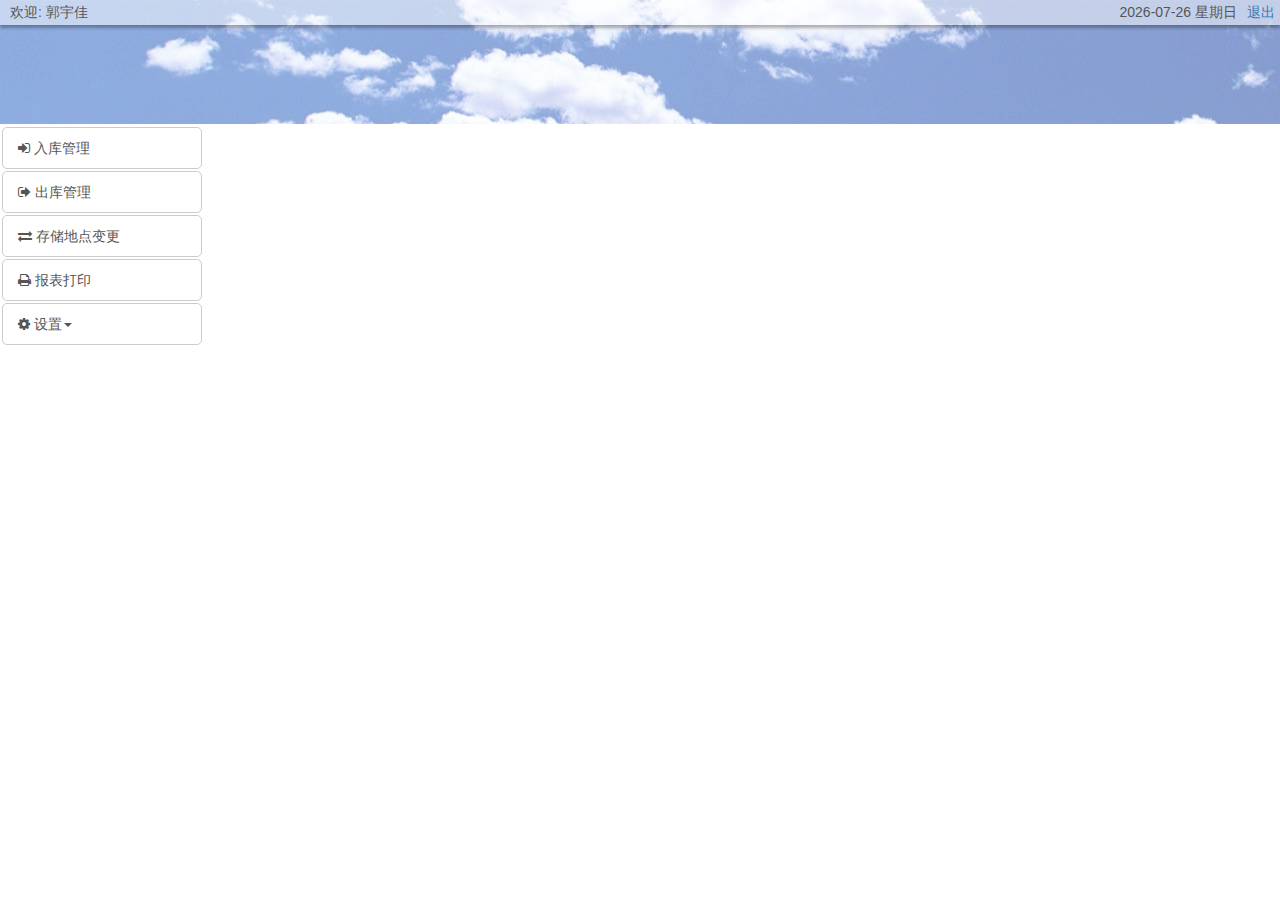
==== commit 1839d04d: "报表 系列上线（1/2完成）" ====
--- a/html/index.html
+++ b/html/index.html
@@ -3,26 +3,34 @@
 <head>
 	<meta charset="UTF-8">
 	<title>市级储备粮油库存管理系统</title>
+	<link rel="stylesheet" type="text/css" href="../css/jquery-ui.min.css">
+	<link rel="stylesheet" type="text/css" href="../css/ui.jqgrid.css">
 	<link rel="stylesheet" type="text/css" href="../css/bootstrap.min.css">
-	<link rel="stylesheet" type="text/css" href="../css/ui.jqgrid.css">
+	<link rel="stylesheet" type="text/css" href="../css/bootstrap-datepicker.min.css">
 	<link rel="stylesheet" type="text/css" href="../css/base.css">
 	<link rel="stylesheet" type="text/css" href="../css/style.css">
-	<link rel="stylesheet" type="text/css" href="../css/jquery-ui.min.css">
-	<link rel="stylesheet" type="text/css" href="../css/daterangepicker-bs3.css">
 	<link rel="stylesheet" type="text/css" href="../css/font-awesome.min.css">
 	<link rel="stylesheet" type="text/css" href="../js/skin/layer.css">
+
 	<script type="text/javascript" src="../js/jquery-1.10.2.min.js"></script>
 	<script type="text/javascript" src="../js/jquery-migrate-1.4.0.min.js"></script>
 	<script type="text/javascript" src="../js/jquery.jqGrid.min.js"></script>
 	<script type="text/javascript" src="../js/bootstrap.min.js"></script>
-	<script type="text/javascript" src="../js/bt_dropdown.js"></script>
-	<script type="text/javascript" src="../js/moment.js"></script>
-	<script type="text/javascript" src="../js/daterangepicker.js"></script>
+<!-- 	<script type="text/javascript" src="../js/bt_dropdown.js"></script> -->
+	<script type="text/javascript" src="../js/bootstrap-datepicker.js"></script>
 	<script type="text/javascript" src="../js/layer.js"></script>
 	<script type="text/javascript" src="../js/bootstrapValidator.min.js"></script>
 	<script type="text/javascript" src="../js/validation.js"></script>
 	<script type="text/javascript" src="../js/main.js"></script>
-
+	<script type="text/javascript" src="../js/jquery.PrintArea.js"></script>
+	<script type="text/javascript" src="../js/print.js"></script>
+	<style type="text/css" media="screen">
+		#sc_cscb_title, #sc_csdr_title, #sc_cscr_title{ display: none !important; }
+	</style>
+	<style type="text/css" media="print">
+		@page { size: landscape; }
+		#sc_cscb_title, #sc_csdr_title, #sc_cscr_title{ display: block !important; }
+	</style>
 </head>
 <body>
 	<header>
@@ -31,8 +39,6 @@
 			<a href="#" class="float-rt mr5" id="login_out">退出</a>
 			<div class="float-rt" id="date_info"></div>
 		</nav>
-		<!--<div id="nav_title"><span>市粮食储备粮油库存管理系统</span>-->
-		</div>
 	</header>
 	<div class="content">
 		<aside class="dropdown">
@@ -40,7 +46,8 @@
 				<li><a href="#"><i class="fa fa-sign-in"></i>&nbsp;入库管理</a></li>
 				<li><a href="#"><i class="fa fa-sign-out"></i>&nbsp;出库管理</a></li>
 				<li><a href="#"><i class="fa fa-exchange"></i>&nbsp;存储地点变更</a></li>
-				<li><a class="dropdown-toggle" data-toggle="dropdown" href="#"><i class="fa fa-print"></i>&nbsp;报表打印<span class="caret"></span></a>
+				<li><a href="#"><i class="fa fa-print"></i>&nbsp;报表打印</a></li>
+<!-- 				<li><a class="dropdown-toggle" data-toggle="dropdown" href="#"><i class="fa fa-print"></i>&nbsp;报表打印<span class="caret"></span></a>
 					<ul class="dropdown-menu pull-left" role="menu" aria-labelledby="dLabel">
 						<li class="dropdown-header muted">下拉菜单标题</li>
 						<li><a href="#">市级储备粮进销存业务管理平衡表</a></li>
@@ -52,7 +59,7 @@
 						<li><a href="#">市级储备油库存管理表</a></li>
 						<li><a href="#">市级储备油存储年限表</a></li>
 					</ul>
-				</li> 
+				</li>  -->
 				<li><a class="dropdown-toggle" data-toggle="dropdown" href="#"><i class="fa fa-cog"></i>&nbsp;设置<span class="caret"></span></a>
 					<ul class="dropdown-menu pull-right" role="menu" aria-labelledby="dLabel">
 						<li><a id="cog_ui" href="#">用户管理</a></li>
@@ -67,60 +74,46 @@
 							<ul class="dropdown-menu">
 								<li><a id="cog_gvc" href="#">粮油品种・分类设置</a></li>
 								<li><a id="cog_g3q" href="#">粮油等级・品质设置</a></li>
+								<li><a id="cog_gsa" href="#">粮油来源・调拨性质设置</a></li>
 							</ul>
 						</li>
 					</ul>
 				</li>
 			</ul>
-
 		</aside>
 
 		<section>
-			<!-- 入库检索区域 -->
-			<article class="panel panel-default none">
+			<article class="panel panel-default ds-ne">
 				<header class="panel-heading">市粮食储备粮油入库单&nbsp;&nbsp;检索&nbsp;&nbsp;<i class="fa fa-search"></i></header>
 				<form class="form-inline panel-body">
 					<table class="grain_search">
 						<tr>
-							<td colspan="6" class="m0">
+							<td colspan="4" class="m0">
 								<table class="width-per-10">
 									<tr>
 										<td class="width-per-2z5">
-											<div class="input-group width-per-7">
-												<span class="input-group-addon"><i class="fa fa-barcode"></i>&nbsp;单据编号</span>
+											<div class="input-group width-per-8">
+												<span class="input-group-addon">单据编号</span>
 												<input type="text" class="form-control" placeholder="S0000001" aria-describedby="basic-addon1" id="sc_in_ivy_no" />
 											</div>
 										</td>
 										<td class="width-per-2z5">
-											<div class="input-group width-per-9">
-												<span class="input-group-addon"><i class="fa fa-barcode"></i>&nbsp;入库编号</span>
+											<div class="input-group width-per-8">
+												<span class="input-group-addon">入库编号</span>
 												<input type="text" class="form-control" placeholder="" aria-describedby="basic-addon1" id="sc_in_note_no" />
 											</div>
 										</td>
 										<td class="width-per-2z5">
-											<fieldset>
-												<div class="control-group">
-													<div class="controls">
-														<div class="input-prepend input-group">
-															<span class="add-on input-group-addon"><i class="fa fa-calendar"></i>&nbsp;入库日期</span>
-															<input readonly type="text" id="sc_in_ivy_tm" style="width: 105px" name="inventory_in_tm" class="form-control inventory_tm"/> 
-														</div>
-													</div>
-												</div>
-											</fieldset>
-
-											<script type="text/javascript">
-												$(function() {
-													$('.inventory_tm').daterangepicker({ singleDatePicker: true }, function(start, end, label) {
-														console.log(start.toISOString(), end.toISOString(), label);
-													});
-												});
-											</script>
-										</td>
-										<td class="width-per-2z5">
-											<div class="input-group width-per-7">
-											<span class="input-group-addon"><i class="fa fa-sign-in"></i>&nbsp;入库量</span>
+											<div class="input-group width-per-8">
+											<span class="input-group-addon">入库量</span>
 												<input type="number" id="sc_in_ivy_amt" name="sc_in_ivy_amt" class="form-control" min="0"/>
+											</div>
+										</td>
+										<td class="width-per-2z5">
+											<div class="input-group input-daterange width-per-9">
+												<input type="text" class="form-control" id="sc_in_fit">
+												<span class="input-group-addon">到</span>
+												<input type="text" class="form-control" id="sc_in_tit">
 											</div>
 										</td>
 									</tr>
@@ -128,7 +121,7 @@
 							</td>
 						</tr>
 						<tr>
-							<td colspan="6" class="m0">
+							<td colspan="4" class="m0">
 								<table class="width-per-10">
 									<tr>
 										<td class="width-per-2z5">
@@ -192,8 +185,7 @@
 				</div>
 			</article>
 
-			<!-- 出库检索区域 -->
-			<article class="panel panel-default none">
+			<article class="panel panel-default ds-ne">
 				<header class="panel-heading">市粮食储备粮油出库单&nbsp;&nbsp;检索&nbsp;&nbsp;<i class="fa fa-search"></i></header>
 				<form class="form-inline panel-body">
 					<table class="grain_search">
@@ -203,45 +195,31 @@
 									<tr>
 										<td class="width-per-2">
 											<div class="input-group width-per-9">
-												<span class="input-group-addon"><i class="fa fa-barcode"></i>&nbsp;单据编号</span>
+												<span class="input-group-addon">单据编号</span>
 												<input type="text" id="sc_out_ivy_no" class="form-control" placeholder="C0000001" aria-describedby="basic-addon1" />
 											</div>
 										</td>
 										<td class="width-per-2">
 											<div class="input-group width-per-9">
-												<span class="input-group-addon"><i class="fa fa-barcode"></i>&nbsp;原单据号</span>
+												<span class="input-group-addon">原单据号</span>
 												<input type="text" id="sc_oi_ivy_no" class="form-control" placeholder="S0000001" aria-describedby="basic-addon1" />
 											</div>
 										</td>
 										<td class="width-per-2">
-											<fieldset>
-												<div class="control-group">
-													<div class="controls">
-														<div class="input-prepend input-group">
-															<span class="add-on input-group-addon"><i class="fa fa-calendar"></i>&nbsp;出库日期</span>
-															<input readonly type="text" id="sc_out_ivy_tm" style="width: 105px" name="inventory_out_tm" class="form-control inventory_tm"/> 
-														</div>
-													</div>
-												</div>
-											</fieldset>
-
-											<script type="text/javascript">
-												$(function() {
-													$('.inventory_tm').daterangepicker({ singleDatePicker: true }, function(start, end, label) {
-														console.log(start.toISOString(), end.toISOString(), label);
-													});
-												});
-											</script>
+											<div class="input-group width-per-8z5">
+												<span class="input-group-addon">损耗量</span>
+												<input type="number" id="sc_out_lt_amt" class="form-control" min="0"/>
+											</div>
 										</td>
 										<td class="width-per-2">
-											<div class="input-group width-per-9">
-												<span class="input-group-addon"><i class="fa fa-sign-in"></i>&nbsp;原粮食量</span>
+											<div class="input-group width-per-8z5">
+												<span class="input-group-addon">原粮食量</span>
 												<input type="number" id="sc_oi_ivy_amt" class="form-control" min="0"/>
 											</div>
 										</td>
 										<td class="width-per-2">
-											<div class="input-group width-per-9">
-												<span class="input-group-addon"><i class="fa fa-sign-out"></i>&nbsp;出库量</span>
+											<div class="input-group width-per-8z5">
+												<span class="input-group-addon">出库量</span>
 												<input type="number" id="sc_out_ivy_amt" class="form-control" min="0"/>
 											</div>
 										</td>
@@ -253,16 +231,17 @@
 							<td colspan="6" class="m0 pt10">
 								<table class="width-per-10">
 									<tr>
-										<td class="width-per-8">
-											<div class="input-group" style="width:97.5%">
-												<span class="input-group-addon" style="width:99px;">&nbsp;<i class="fa fa-map-marker"></i>&nbsp;收货单位</span>
+										<td class="width-per-6">
+											<div class="input-group width-per-9z5">
+												<span class="input-group-addon" style="width:80px;">收货单位</span>
 												<input type="text" id="sc_out_rsv_nm" class="form-control"/>
 											</div>
 										</td>
-										<td class="width-per-2">
-											<div class="input-group width-per-9">
-												<span class="input-group-addon"><i class="fa fa-minus-circle"></i>&nbsp;损耗量</span>
-												<input type="number" id="sc_out_lt_amt" class="form-control" min="0"/>
+										<td class="width-per-4">
+											<div class="input-group input-daterange width-per-6">
+												<input type="text" class="form-control" id="sc_out_fit">
+												<span class="input-group-addon">到</span>
+												<input type="text" class="form-control" id="sc_out_tit">
 											</div>
 										</td>
 									</tr>
@@ -307,37 +286,58 @@
 					</form>
 				</div>
 			</article>
-			<!-- 变更区域 -->
-			<article class="panel panel-default none">
+
+			<article class="panel panel-default ds-ne">
 				<header class="panel-heading">市粮食储备粮油储存地点变更</header>
-				<table class="grain_change" border="1px">
+				<table class="grain_change">
 					<tr>
-						<td class="" style="width:50%">
-							<div class="" style="width:100%; height:40px; position:relative; left:0px;">
-								<table style="width:100%;height: 100%;">
+						<td>
+							<form class="form-horizontal m10"> 
+								<table class="width-per-10">
 									<tr>
-										<td>
-											<label style="float:left; line-height:30px; margin:0 5px;">品名</label>
-											<select style="width:150px;" class="form-control"></select>	
-										</td>
-										<td>
-											<label style="float:left; line-height:30px; margin:0 5px;">等级</label>
-											<select style="width:150px;" class="form-control"></select>		
-										</td>
-										<td>
-											<a href="javascript:;" id="subCg" style="text-decoration:none">选&nbsp;&nbsp;&nbsp;&nbsp;择</a>
+										<td class="width-per-3">
+											<div class="form-group width-per-10 m0 pl10"> 
+												<label class="control-label float-lt">承储单位</label>
+												<div class="col-sm-8"> 
+													<select id="sc_cg_su" class="form-control" style="width:180px"></select>
+												</div>
+											</div>
+										</td>
+										<td class="width-per-3">
+											<div class="form-group width-per-10 m0 pl10">
+												<label class="control-label float-lt">变更日期</label>
+												<div class="col-sm-8"> 
+													<input type="text" id="sc_cg_tm" class="form-control tmClass">
+												</div>
+											</div>
+										</td>
+										<td class="width-per-3">
+											<div class="form-group width-per-10 m0 pl10">
+												<label class="control-label float-lt">单据编号</label>
+												<div class="col-sm-8"> 
+													<input type="text" id="sc_cg_ivy_no" class="form-control" placeholder="B0000001">
+												</div>
+											</div>
+										</td>
+									</tr>
+									<tr class="ht10">
+										<td colspan="3" class="pl10 pt10">
+											<label>备注</label><br/>
+											<textarea id="sc_out_rk" draggable="false" class="form-control" placeholder="" style="width:98%"></textarea>
+										</td>
+									</tr>
+									<tr class="ht5">
+										<td colspan="3">
+											<div class="ml5">
+												<button type="button" class="btn btn-primary">检&nbsp;&nbsp;&nbsp;&nbsp;索</button>
+												<button type="button" class="btn btn-info" id="sub_cg">变&nbsp;&nbsp;&nbsp;&nbsp;更</button>
+												<button type="button" class="btn btn-info" id="sub_cg_pt">打&nbsp;&nbsp;&nbsp;&nbsp;印</button>
+												<button type="button" class="btn btn-warning">重&nbsp;&nbsp;&nbsp;&nbsp;置</button>
+											</div>
 										</td>
 									</tr>
 								</table>
-							</div>
-							<div class="" style="width:100%; height:260px; background-color:yellow; overflow-y: auto; border-top:1px solid #ccc">
-
-							</div>
-						</td>
-						<td class="" style="width:50%">
-							<div>
-								
-							</div>
+							</form>
 						</td>
 					</tr>
 				</table>
@@ -348,10 +348,427 @@
 						</table>
 					</form>
 				</div>
+			</article>
 
+			<!-- 新规追加画面： -->
+			<article class="panel panel-default ds-ne">
+				<header class="panel-heading">报表打印</header>
+ 				<table class="width-per-10">
+					<tr>
+						<td>
+							<form class="form-horizontal m10"> 
+								<table class="width-per-10">
+									<tr>
+										<td class="width-per-2z5">
+											<div class="dropdown">
+												<button class="btn btn-default dropdown-toggle width-per-9 x-left" type="button" id="rt_menu1" data-toggle="dropdown" aria-haspopup="true" aria-expanded="true">
+													报表选择
+													<span class="caret"></span>
+												</button>
+												<ul class="dropdown-menu" aria-labelledby="dropdownMenu1">
+													<li>
+														<a href="#">市级储备粮进销存业务管理平衡表</a>
+													</li>
+													<li>
+														<a href="#">市储油进销存业务管理平衡表</a>
+													</li>
+													<li>
+														<a href="#">市级储备粮食库存管理表</a>
+													</li>
+													<li>
+														<a href="#">市级储备油库存管理表</a>
+													</li>
+													<li class="divider"></li>
+													<li>
+														<a href="#">市级储备油存储年限月报表</a>
+													</li>
+													<li>
+														<a href="#">市级存储粮食（月份）存储年限报表</a>
+													</li>
+												</ul>
+												<script type="text/javascript">
+												$(function(){
+													$('.dropdown-menu').on('click', function(e) {
+														var $target = $(e.target);
+														$target.is('li a') && $('#rt_menu1').text($target.text());
+
+													});
+
+													$('#sc_pt_svw').on('click', function(){
+														if($('#rt_menu1').text() == "市储油进销存业务管理平衡表"){
+															$("#view_pt_cscb").css("display", "block");
+															$("#view_pt_csdr").css("display", "none");
+															$("#view_pt_cscr").css("display", "none");
+														} else if($('#rt_menu1').text() == "市级储备油存储年限月报表"){
+															$("#view_pt_csdr").css("display", "block");
+															$("#view_pt_cscb").css("display", "none");
+															$("#view_pt_cscr").css("display", "none");
+														} else if($('#rt_menu1').text() == "市级储备油库存管理表"){
+															$("#view_pt_cscr").css("display", "block");
+															$("#view_pt_csdr").css("display", "none");
+															$("#view_pt_cscb").css("display", "none");
+														}
+													})
+												});
+
+												</script>
+											</div>
+										</td>
+										<td class="width-per-2z5">
+											<div class="form-group width-per-10 m0 pl10"> 
+												<label class="control-label float-lt">承储单位</label>
+												<div class="col-sm-8"> 
+													<select id="sc_pt_su" class="form-control" style="width:180px"></select>
+												</div>
+											</div>
+										</td>
+										<td class="width-per-2z5">
+											<div class="form-group width-per-10 m0 pl10">
+												<label class="control-label float-lt">年月</label>
+												<div class="col-sm-8"> 
+													<input type="text" id="sc_pt_ym" class="form-control ymClass" style="width:180px">
+												</div>
+											</div>
+										</td>
+										<td class="width-per-2z5">
+											<button type="button" class="btn btn-default" id="sc_pt_svw">预&nbsp;&nbsp;&nbsp;&nbsp;览</button>
+											<button type="submit" class="btn btn-default" id="sc_pt_pa">打&nbsp;&nbsp;&nbsp;&nbsp;印</button>
+										</td>
+									</tr>
+								</table>
+								<hr>
+							</form>
+						</td>
+					</tr>
+				</table>
+ 				<div id="view_pt_cscb" class="ds-ne">
+					<form>
+						<div id="sc_cscb_title" class="x-center h3">市储油进销存业务管理平衡表</div>
+						<table class="width-per-10 ht55" id="">
+							<tr>
+								<td class="ht3 pl10">
+									<table class="width-per-10 x-left">
+										<tr>
+											<td class="width-per-9" colspan="2"></td>
+											<td class="width-per-1">表&nbsp;&nbsp;&nbsp;&nbsp;&nbsp;&nbsp;&nbsp;号:油01</td>
+										</tr>
+										<tr>
+											<td class="width-per-5">承储单位：<label id="sc_cscb_su">入库—承储单位test</label></td>
+											<td class="width-per-4"><label id="sc_cscb_y">2016</label>年<label id="sc_cscb_m">9</label>月</td>
+											<td class="width-per-1">计量单位:公斤</td>
+										</tr>
+									</table>
+								</td>
+							</tr>
+							<tr>
+								<td class="ht20 p10">
+									<table class="width-per-10 x-center" border="1px">
+										<thead>
+											<tr>
+												<td class="width-per-0z5 ht3" rowspan="2">品种・项目</td>
+												<td class="width-per-0z5 ht3" rowspan="2">期初库存</td>
+												<td class="ht3" colspan="5">本期收入</td>
+												<td class="ht3" colspan="5">本期支出</td>
+												<td class="width-per-0z5 ht3" rowspan="2">期末库存</td>
+											</tr>
+											<tr>
+												<td class="width-per-0z5 ht3">合计</td>
+												<td class="width-per-0z5 ht3">购入</td>
+												<td class="width-per-0z5 ht3">进口</td>
+												<td class="width-per-0z5 ht3">加工回收</td>
+												<td class="width-per-0z5 ht3">其他</td>
+												<td class="width-per-0z5 ht3">合计</td>
+												<td class="width-per-0z5 ht3">销售</td>
+												<td class="width-per-0z5 ht3">加工付出</td>
+												<td class="width-per-0z5 ht3">损耗</td>
+												<td class="width-per-0z5 ht3">其他</td>
+											</tr>
+										</thead>
+										<tbody>
+											<tr>
+												<td class="width-per-0z5 ht4">豆油合计</td>
+												<td class="width-per-0z5 ht4"></td>
+												<td class="width-per-0z5 ht4"></td>
+												<td class="width-per-0z5 ht4"></td>
+												<td class="width-per-0z5 ht4"></td>
+												<td class="width-per-0z5 ht4"></td>
+												<td class="width-per-0z5 ht4"></td>
+												<td class="width-per-0z5 ht4"></td>
+												<td class="width-per-0z5 ht4"></td>
+												<td class="width-per-0z5 ht4"></td>
+												<td class="width-per-0z5 ht4"></td>
+												<td class="width-per-0z5 ht4"></td>
+												<td class="width-per-0z5 ht4"></td>
+											</tr>
+											<tr>
+												<td class="width-per-0z5 ht4">1.大豆原油</td>
+												<td class="width-per-0z5 ht4"></td>
+												<td class="width-per-0z5 ht4"></td>
+												<td class="width-per-0z5 ht4"></td>
+												<td class="width-per-0z5 ht4"></td>
+												<td class="width-per-0z5 ht4"></td>
+												<td class="width-per-0z5 ht4"></td>
+												<td class="width-per-0z5 ht4"></td>
+												<td class="width-per-0z5 ht4"></td>
+												<td class="width-per-0z5 ht4"></td>
+												<td class="width-per-0z5 ht4"></td>
+												<td class="width-per-0z5 ht4"></td>
+												<td class="width-per-0z5 ht4"></td>
+											</tr>
+											<tr>
+												<td class="width-per-0z5 ht4">2.一级豆油</td>
+												<td class="width-per-0z5 ht4"></td>
+												<td class="width-per-0z5 ht4"></td>
+												<td class="width-per-0z5 ht4"></td>
+												<td class="width-per-0z5 ht4"></td>
+												<td class="width-per-0z5 ht4"></td>
+												<td class="width-per-0z5 ht4"></td>
+												<td class="width-per-0z5 ht4"></td>
+												<td class="width-per-0z5 ht4"></td>
+												<td class="width-per-0z5 ht4"></td>
+												<td class="width-per-0z5 ht4"></td>
+												<td class="width-per-0z5 ht4"></td>
+												<td class="width-per-0z5 ht4"></td>
+											</tr>
+											<tr>
+												<td class="width-per-0z5 ht4"></td>
+												<td class="width-per-0z5 ht4"></td>
+												<td class="width-per-0z5 ht4"></td>
+												<td class="width-per-0z5 ht4"></td>
+												<td class="width-per-0z5 ht4"></td>
+												<td class="width-per-0z5 ht4"></td>
+												<td class="width-per-0z5 ht4"></td>
+												<td class="width-per-0z5 ht4"></td>
+												<td class="width-per-0z5 ht4"></td>
+												<td class="width-per-0z5 ht4"></td>
+												<td class="width-per-0z5 ht4"></td>
+												<td class="width-per-0z5 ht4"></td>
+												<td class="width-per-0z5 ht4"></td>
+											</tr>
+										</tbody>
+									</table>
+								</td>
+							</tr>
+							<tr>
+								<td class="ht5 p10" colspan="13">
+									<table class="width-per-10 x-left">
+										<tr>
+											<td class="width-per-2">承储单位：</td>
+											<td class="width-per-2">科长：</td>
+											<td class="width-per-2">制表：</td>
+											<td class="width-per-2">填表日期：</td>
+											<td class="width-per-2">电话：</td>
+										</tr>
+									</table>
+								</td>
+							</tr>
+							<tr>
+								<td>
+								</td>
+							</tr>
+						</table>
+					</form>
+				</div>
+ 				<div id="view_pt_csdr" class="ds-ne">
+					<form>
+						<div id="sc_csdr_title" class="x-center h3">市级储备油存储年限月报表</div>
+						<table class="width-per-10 ht55" id="">
+							<tr>
+								<td class="ht3 pl10">
+									<table class="width-per-10 x-left">
+										<tr>
+											<td class="width-per-9" colspan="2"></td>
+											<td class="width-per-1">表&nbsp;&nbsp;&nbsp;&nbsp;&nbsp;&nbsp;&nbsp;号:油03</td>
+										</tr>
+										<tr>
+											<td class="width-per-5">承储单位：<label id="sc_csdr_su">入库—承储单位test</label></td>
+											<td class="width-per-4"><label id="sc_csdr_y">2016</label>年<label id="sc_csdr_m">9</label>月</td>
+											<td class="width-per-1">计量单位:公斤</td>
+										</tr>
+									</table>
+								</td>
+							</tr>
+							<tr>
+								<td class="ht20 p10">
+									<table class="width-per-10 x-center" border="1px">
+										<thead>
+											<tr>
+												<td class="width-per-2 ht3" rowspan="2" colspan="2">项目</td>
+												<td class="width-per-1 ht3" rowspan="2">期末库存</td>
+												<td class="ht3" colspan="7">按&nbsp;&nbsp;生&nbsp;&nbsp;产&nbsp;&nbsp;年&nbsp;&nbsp;度&nbsp;&nbsp;划&nbsp;&nbsp;分</td>
+											</tr>
+											<tr>
+												<td class="width-per-1 ht3">2011年</td>
+												<td class="width-per-1 ht3">2012年</td>
+												<td class="width-per-1 ht3">2013年</td>
+												<td class="width-per-1 ht3">2014年</td>
+												<td class="width-per-1 ht3">2015年</td>
+												<td class="width-per-1 ht3">2016年</td>
+												<td class="width-per-1 ht3">2017年</td>
+											</tr>
+										</thead>
+										<tbody>
+										<tr>
+												<td class="width-per-0z5" rowspan="4">市级储备油</td>
+												<td class="width-per-1z5 ht4">食油及折料</td>
+												<td class="width-per-1 ht4"></td>
+												<td class="width-per-1 ht4"></td>
+												<td class="width-per-1 ht4"></td>
+												<td class="width-per-1 ht4"></td>
+												<td class="width-per-1 ht4"></td>
+												<td class="width-per-1 ht4"></td>
+												<td class="width-per-1 ht4"></td>
+												<td class="width-per-1 ht4"></td>
+											</tr>
+											<tr>
+												<td class="width-per-1z5 ht4 x-right pr20">其中：大豆原油</td>
+												<td class="width-per-1 ht4"></td>
+												<td class="width-per-1 ht4"></td>
+												<td class="width-per-1 ht4"></td>
+												<td class="width-per-1 ht4"></td>
+												<td class="width-per-1 ht4"></td>
+												<td class="width-per-1 ht4"></td>
+												<td class="width-per-1 ht4"></td>
+												<td class="width-per-1 ht4"></td>
+											</tr>
+											<tr>
+												<td class="width-per-1z5 ht4 x-right pr20">一级原油</td>
+												<td class="width-per-1 ht4"></td>
+												<td class="width-per-1 ht4"></td>
+												<td class="width-per-1 ht4"></td>
+												<td class="width-per-1 ht4"></td>
+												<td class="width-per-1 ht4"></td>
+												<td class="width-per-1 ht4"></td>
+												<td class="width-per-1 ht4"></td>
+												<td class="width-per-1 ht4"></td>
+											</tr>
+											<tr>
+												<td class="width-per-1z5 ht4"></td>
+												<td class="width-per-1 ht4"></td>
+												<td class="width-per-1 ht4"></td>
+												<td class="width-per-1 ht4"></td>
+												<td class="width-per-1 ht4"></td>
+												<td class="width-per-1 ht4"></td>
+												<td class="width-per-1 ht4"></td>
+												<td class="width-per-1 ht4"></td>
+												<td class="width-per-1 ht4"></td>
+											</tr>
+										</tbody>
+									</table>
+								</td>
+							</tr>
+							<tr>
+								<td class="ht5 p10" colspan="10">
+									<table class="width-per-10 x-left">
+										<tr>
+											<td class="width-per-3">单位负责人：</td>
+											<td class="width-per-3">科长：</td>
+											<td class="width-per-4">填表人：</td>
+										</tr>
+									</table>
+								</td>
+							</tr>
+							<tr>
+								<td>
+								</td>
+							</tr>
+						</table>
+					</form>
+				</div>
+ 				<div id="view_pt_cscr" class="ds-ne">
+					<form>
+						<div id="sc_cscr_title" class="x-center h3">市级储备油库存管理表</div>
+						<table class="width-per-10 ht55" id="">
+							<tr>
+								<td class="ht3 pl10">
+									<table class="width-per-10 x-left">
+										<tr>
+											<td class="width-per-9" colspan="2"></td>
+											<td class="width-per-1">表&nbsp;&nbsp;&nbsp;&nbsp;&nbsp;&nbsp;&nbsp;号:002</td>
+										</tr>
+										<tr>
+											<td class="width-per-5">承储单位：<label id="sc_cscr_su">天津市粮食储备有限公司</label></td>
+											<td class="width-per-4"><label id="sc_cscr_y">2016</label>年<label id="sc_cscr_m">9</label>月</td>
+											<td class="width-per-1">计量单位:公斤</td>
+										</tr>
+									</table>
+								</td>
+							</tr>
+							<tr>
+								<td class="ht20 p10">
+									<table class="width-per-10 x-center" border="1px">
+										<thead>
+											<tr>
+												<td class="width-per-3 ht3" rowspan="2">单位・项目</td>
+												<td class="width-per-1 ht3" rowspan="2">期末库存</td>
+												<td class="ht3" colspan="3">大&nbsp;&nbsp;豆&nbsp;&nbsp;油</td>
+											</tr>
+											<tr>
+												<td class="width-per-2 ht3">原油</td>
+												<td class="width-per-2 ht3">一级油</td>
+												<td class="width-per-2 ht3"></td>
+											</tr>
+										</thead>
+										<tbody>
+											<tr>
+												<td class="width-per-3 ht4">合计</td>
+												<td class="width-per-1 ht4"></td>
+												<td class="width-per-2 ht4"></td>
+												<td class="width-per-2 ht4"></td>
+												<td class="width-per-2 ht4"></td>
+											</tr>
+											<tr>
+												<td class="width-per-3 ht4">天津静海国家粮食储备库</td>
+												<td class="width-per-1 ht4"></td>
+												<td class="width-per-2 ht4"></td>
+												<td class="width-per-2 ht4"></td>
+												<td class="width-per-2 ht4"></td>
+											</tr>
+											<tr>
+												<td class="width-per-3 ht4">西营门国家粮食储备库</td>
+												<td class="width-per-1 ht4"></td>
+												<td class="width-per-2 ht4"></td>
+												<td class="width-per-2 ht4"></td>
+												<td class="width-per-2 ht4"></td>
+											</tr>
+											<tr>
+												<td class="width-per-3 ht4">中粮佳悦（天津）有限公司</td>
+												<td class="width-per-1 ht4"></td>
+												<td class="width-per-2 ht4"></td>
+												<td class="width-per-2 ht4"></td>
+												<td class="width-per-2 ht4"></td>
+											</tr>
+											<tr>
+												<td class="width-per-3 ht4">嘉里粮油（天津）有限公司</td>
+												<td class="width-per-1 ht4"></td>
+												<td class="width-per-2 ht4"></td>
+												<td class="width-per-2 ht4"></td>
+												<td class="width-per-2 ht4"></td>
+											</tr>
+										</tbody>
+									</table>
+								</td>
+							</tr>
+							<tr>
+								<td class="ht5 p10" colspan="10">
+									<table class="width-per-10 x-left">
+										<tr>
+											<td class="width-per-3">单位负责人：</td>
+											<td class="width-per-4">科长：</td>
+											<td class="width-per-3">制表：</td>
+										</tr>
+									</table>
+								</td>
+							</tr>
+							<tr>
+								<td>
+								</td>
+							</tr>
+						</table>
+					</form>
+				</div>
 			</article>
 		</section>
-
 	</div>
 	<footer></footer>
 </body>
--- a/css/base.css
+++ b/css/base.css
@@ -14,8 +14,6 @@
 .y-center{vertical-align: middle}
 .y-right{vertical-align: right}
 
-
-/*宽度比例*/
 .width-per-10{width:100%;}
 .width-per-9z5{width:95%;}
 .width-per-9{width:90%;}
@@ -56,7 +54,7 @@
 .w70{width:700px;}
 .w80{width:800px;}
 .w90{width:900px;}
-/*高度像素*/
+
 .ht1{height:10px;}
 .ht2{height:20px;}
 .ht3{height:30px;}
@@ -68,19 +66,21 @@
 .ht9{height:90px;}
 
 .ht10{height:100px;}
+.ht15{height:150px;}
 .ht20{height:200px;}
+.ht25{height:250px;}
 .ht30{height:300px;}
+.ht35{height:350px;}
 .ht40{height:400px;}
 .ht50{height:500px;}
+.ht55{height:550px;}
 .ht60{height:600px;}
 .ht70{height:700px;}
 .ht80{height:800px;}
 .ht90{height:900px;}
 
-/*浮动方向*/
 .float-lt{float: left;}
 .float-rt{float: right;}
-/*内边距*/
 .p10{padding:10px;}
 .p5{padding:5px;}
 .p0{padding:0px;}
@@ -89,14 +89,26 @@
 .pt5{padding-top: 5px;}
 .pt0{padding-top: 0px;}
 
+.pl10{padding-left: 10px;}
+.pl5{padding-left: 5px;}
+.pl0{padding-left: 0px;}
+
+.pr20{padding-right: 20px;}
+.pr10{padding-right: 10px;}
+.pr5{padding-right: 5px;}
+
 .pl-20{padding-left: 20%;}
 .pl-10{padding-left: 10%;}
 .pl-5{padding-left: 5%;}
-/*外边距*/
+
+.pr-20{padding-right: 20%;}
+.pr-10{padding-right: 10%;}
+.pr-5{padding-right: 5%;}
+
 .m10{margin:10px;}
 .m5{margin:5px;}
 .m0{margin:0px;}
-/*外右边距*/
+
 .mr30{margin-right: 30px;}
 .mr20{margin-right: 20px;}
 .mr10{margin-right: 10px;}
@@ -116,7 +128,7 @@
 .ml-20{margin-left: 20%;}
 .ml-10{margin-left: 10%;}
 .ml-5{margin-left: 5%;}
-/*外上边距*/
+
 .mt30{margin-top: 30px;}
 .mt20{margin-top: 20px;}
 .mt10{margin-top: 10px;}
@@ -126,10 +138,10 @@
 .mt-20{margin-top: 20%;}
 .mt-10{margin-top: 10%;}
 .mt-5{margin-top: 5%;}
-/*显示与否*/
-.none{display: none;}
-.active{display: block;}
-/*纵向位置*/
+
+.ds-ne{display: none;}
+.ds-bk{display: block;}
+
 .bt-1{bottom:10%;}
 .bt-2{bottom:20%;}
 .bt-3{bottom:30%;}
@@ -159,7 +171,7 @@
 .tp7{top:7px;}
 .tp8{top:8px;}
 .tp9{top:9px;}
-/*横向位置*/
+
 .rt-1{right:10%;}
 .rt-2{right:20%;}
 .rt-3{right:30%;}
@@ -169,7 +181,7 @@
 .rt-7{right:70%;}
 .rt-8{right:80%;}
 .rt-9{right:90%;}
-/*纵向溢出*/
+
 .ow-to{overflow:auto};
 
 .noborder{border:none;}
--- a/css/style.css
+++ b/css/style.css
@@ -109,7 +109,7 @@
 }
 
 .grain_change{
-	height: 300px;
+	height: 200px;
 }
 
 .grain_search tr:not(:last-child){
@@ -182,6 +182,16 @@
 	vertical-align:top;
 }
 
+#cgForm .form-group{
+	margin-left: 0px;
+	padding: 5px;
+}
+
+.grain_change .form-horizontal .form-group,
+.width-per-10 .form-horizontal .form-group{
+	margin-left: 0px;
+}
+
 #inForm .has-feedback .form-control-feedback,
 #outForm .has-feedback .form-control-feedback,
 #uiForm .has-feedback .form-control-feedback{
@@ -193,7 +203,10 @@
 #whsForm .has-feedback .form-control-feedback,
 #gcForm .has-feedback .form-control-feedback,
 #ggForm .has-feedback .form-control-feedback,
-#gqForm .has-feedback .form-control-feedback{
+#gqForm .has-feedback .form-control-feedback,
+#gsForm .has-feedback .form-control-feedback,
+#gaForm .has-feedback .form-control-feedback
+{
 	top: 10px;
     right: 90px;
 }
@@ -210,7 +223,10 @@
 #whsForm .has-feedback .input-group .form-control-feedback,
 #gcForm .has-feedback .input-group .form-control-feedback,
 #ggForm .has-feedback .input-group .form-control-feedback,
-#gqForm .has-feedback .input-group .form-control-feedback{
+#gqForm .has-feedback .input-group .form-control-feedback,
+#gsForm .has-feedback .input-group .form-control-feedback,
+#gaForm .has-feedback .input-group .form-control-feedback
+{
 	top: 10px;
     right: 90px;
 }
